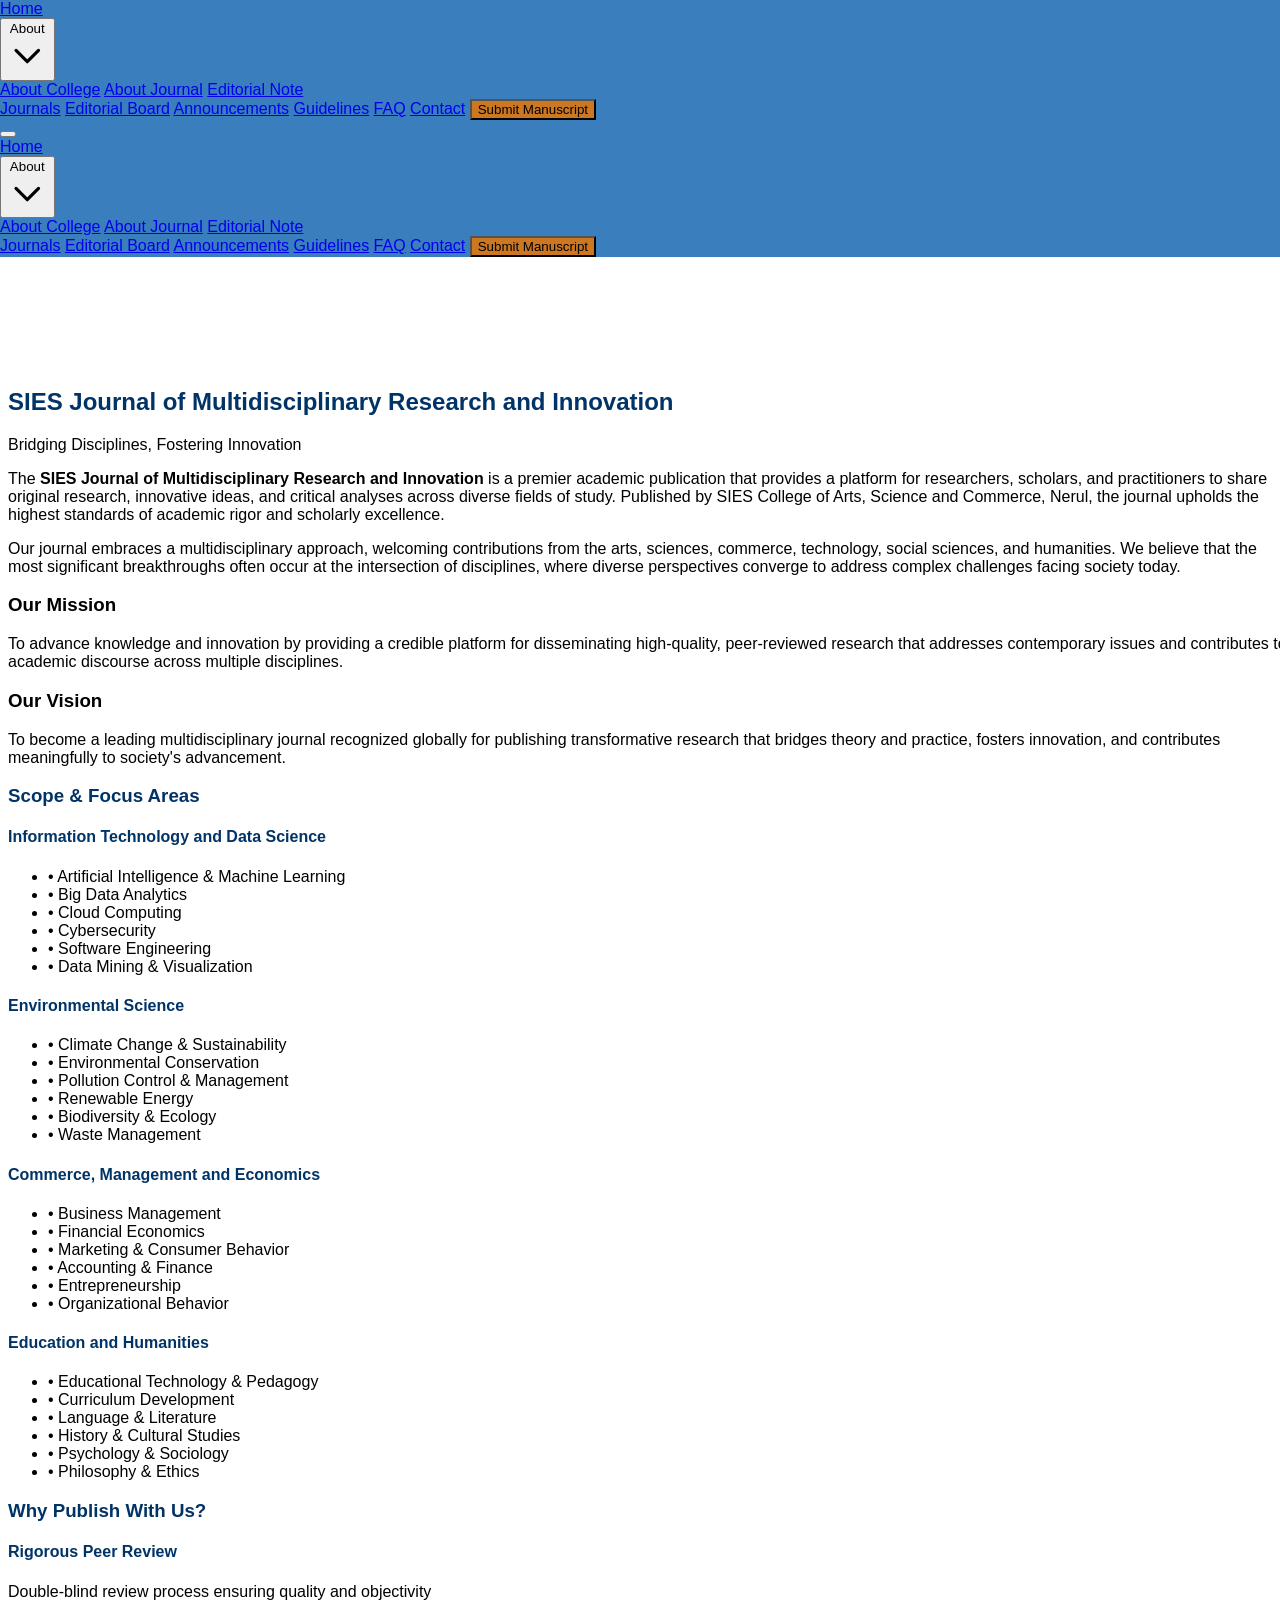
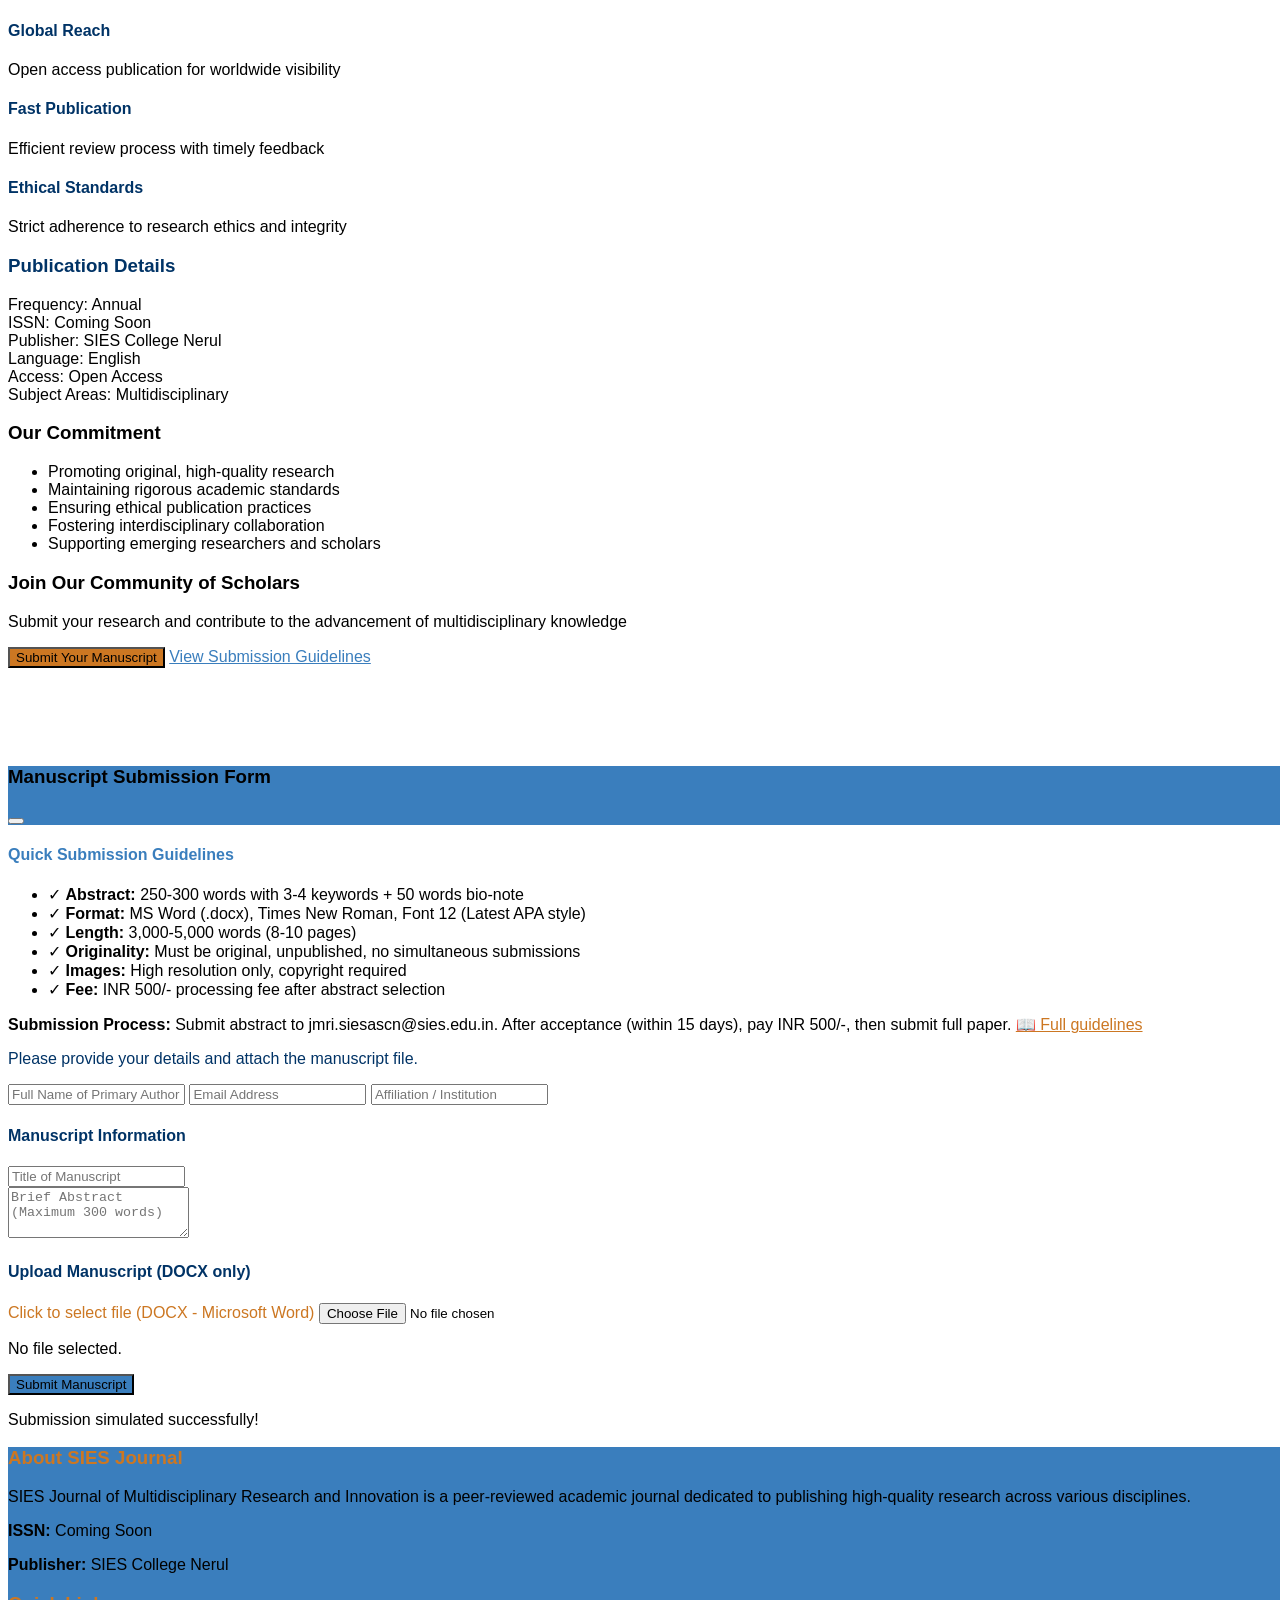
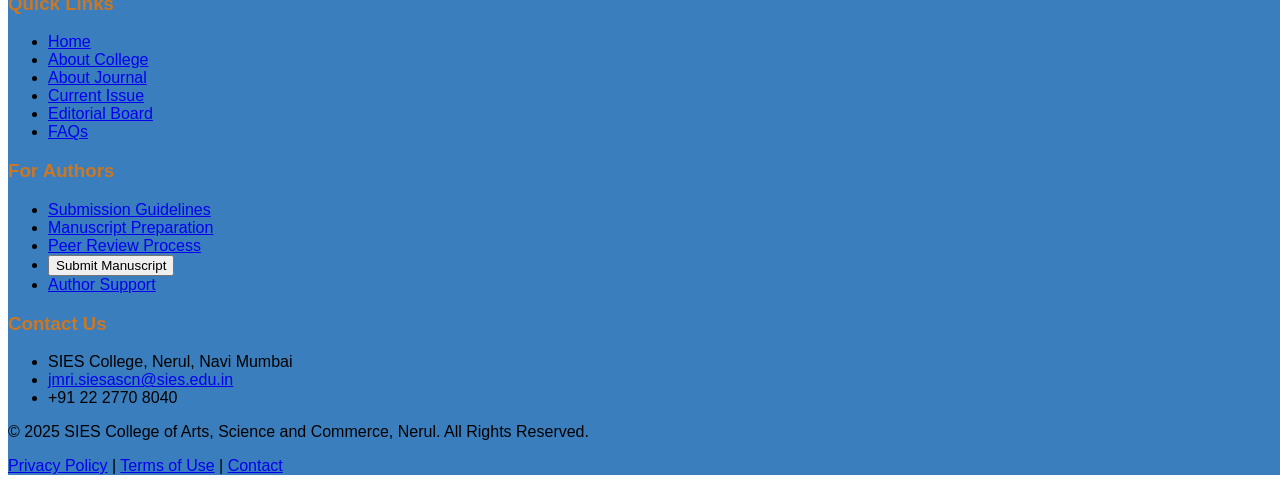
==== about-us/about-journal.html @ 361b7d3e "Refactor code structure for improved readability and maintainability" ====
<!DOCTYPE html>
<html lang="en">
<head>
    <meta charset="UTF-8">
    <meta name="viewport" content="width=device-width, initial-scale=1.0">
    <title>About Journal - SIES Journal of Multidisciplinary Research and Innovation</title>
    
    <!-- SEO Meta Tags -->
    <meta name="description" content="Learn about SIES Journal of Multidisciplinary Research and Innovation - scope, mission, vision, peer review process, and publication standards. Multidisciplinary platform for research excellence.">
    <meta name="keywords" content="about SIES journal, journal scope, multidisciplinary journal, research focus areas, peer review journal, academic standards, journal mission, journal vision, SIES research, publication ethics, scholarly journal, double-blind review, research quality, academic rigor, interdisciplinary research, journal policies, publication guidelines, research integrity, academic excellence, journal information">
    <meta name="author" content="SIES College of Arts, Science and Commerce, Nerul">
    <meta name="robots" content="index, follow">
    
    <!-- Open Graph Meta Tags -->
    <meta property="og:title" content="About SIES Journal - Multidisciplinary Research Publication">
    <meta property="og:description" content="Discover the scope, mission, and publication standards of SIES Journal of Multidisciplinary Research and Innovation.">
    <meta property="og:type" content="website">
    <meta property="og:url" content="https://www.siesascn.edu.in/journal/about-us/about-journal.html">
    
    <!-- Canonical URL -->
    <link rel="canonical" href="https://www.siesascn.edu.in/journal/about-us/about-journal.html">
    
    <link rel="icon" href="../assets/favicon.png" type="image/x-icon">
    <script src="https://cdn.tailwindcss.com"></script>
    <script>
        tailwind.config = {
            theme: {
                extend: {
                    colors: {
                        'primary': '#3A7EBD', 
                        'accent': '#CC7722',  
                        'secondary': '#003366', 
                        'off-white': '#F9FAFB', 
                        'accent2': '#D8E5F2'
                    },
                }
            }
        }
    </script>
    <style>
        :root {
            --primary-color: #3A7EBD;
            --accent-color: #CC7722;
            --secondary-color: #003366;
        }
        
        .section-padding { padding-top: 5rem; padding-bottom: 5rem; }
        html { scroll-behavior: smooth; overflow-x: hidden; }
        body { font-family: 'Inter', sans-serif; overflow-x: hidden; width: 100%; position: relative; }
        
        .sticky-header {
            position: fixed !important;
            top: 0 !important;
            left: 0 !important;
            right: 0 !important;
            width: 100% !important;
            z-index: 100 !important;
            backdrop-filter: blur(10px);
            -webkit-backdrop-filter: blur(10px);
        }
        
        .header-bg { background-color: var(--primary-color); }
        .bg-primary { background-color: var(--primary-color); }
        .bg-accent { background-color: var(--accent-color); }
        .bg-secondary { background-color: var(--secondary-color); }
        .hover-accent:hover { background-color: #0284c7; }
        .text-primary { color: var(--primary-color); }
        .text-accent { color: var(--accent-color); }
        .text-secondary { color: var(--secondary-color); }

        /* Dropdown Menu Styles */
        .dropdown { position: relative; }
        .dropdown-menu {
            display: none;
            position: absolute;
            top: 100%;
            left: 0;
            background-color: white;
            min-width: 200px;
            box-shadow: 0 10px 25px rgba(0,0,0,0.1);
            border-radius: 0.5rem;
            overflow: hidden;
            margin-top: 0.5rem;
            z-index: 1000;
        }
        .dropdown:hover .dropdown-menu {
            display: block;
        }
        .dropdown-menu a {
            display: block;
            padding: 0.75rem 1.25rem;
            color: var(--secondary-color);
            text-decoration: none;
            transition: all 0.3s;
        }
        .dropdown-menu a:hover {
            background-color: var(--primary-color);
            color: white;
        }

        @media (max-width: 768px) {
            .section-padding { 
                padding-top: 3rem; 
                padding-bottom: 3rem; 
                padding-left: 1rem;
                padding-right: 1rem;
            }
        }

        .custom-scrollbar::-webkit-scrollbar {
            width: 8px;
            background-color: #f1f1f1;
        }
        .custom-scrollbar::-webkit-scrollbar-thumb {
            background-color: #0ea5e9; 
            border-radius: 10px;
        }
        .custom-scrollbar::-webkit-scrollbar-thumb:hover {
            background-color: #0284c7;
        }

        .modal {
            transition: all 0.3s ease;
        }
    </style>
</head>
<body class="bg-gray-50 text-gray-800">

    <!-- Header & Navigation -->
    <header class="header-bg sticky-header shadow-lg">
        <div class="max-w-7xl mx-auto px-4 sm:px-6 lg:px-8">
            <div class="flex justify-between items-center py-4">
                
                <!-- LOGO SECTION -->
                <a href="../index.html" class="flex items-center text-white transition duration-300">
                    <img 
                        src="https://siesascn.edu.in/images/sies_ascn_logo.jpg" 
                        alt="SIES College Logo" 
                        class="h-10 sm:h-12 w-auto" 
                        onerror="this.onerror=null; this.style.display='none'; document.getElementById('logo-text-fallback').style.display='inline';"
                    >
                    <span id="logo-text-fallback" class="ml-3 text-2xl font-extrabold tracking-wider"></span>
                </a>
                
                <!-- Desktop Navigation -->
                <nav class="hidden md:flex space-x-6 items-center">
                    <a href="../index.html" class="text-white hover:text-accent transition duration-300">Home</a>
                    
                    <!-- About Dropdown -->
                    <div class="relative group">
                        <button class="text-yellow-400 font-semibold transition duration-300 flex items-center">
                            About
                            <svg class="w-4 h-4 ml-1 transition-transform group-hover:rotate-180" fill="none" stroke="currentColor" viewBox="0 0 24 24">
                                <path stroke-linecap="round" stroke-linejoin="round" stroke-width="2" d="M19 9l-7 7-7-7"></path>
                            </svg>
                        </button>
                        <div class="absolute left-0 mt-2 w-48 bg-white rounded-md shadow-lg opacity-0 invisible group-hover:opacity-100 group-hover:visible transition-all duration-300 z-50">
                            <a href="about.html" class="block px-4 py-2 text-gray-700 hover:bg-primary hover:text-white transition duration-200 rounded-t-md">About College</a>
                            <a href="about-journal.html" class="block px-4 py-2 text-gray-700 hover:bg-primary hover:text-white transition duration-200">About Journal</a>
                            <a href="editorial-note.html" class="block px-4 py-2 text-gray-700 hover:bg-primary hover:text-white transition duration-200 rounded-b-md">Editorial Note</a>
                        </div>
                    </div>
                    
                    <a href="../journals/journals.html" class="text-white hover:text-accent transition duration-300">Journals</a>
                    <a href="../editorial-board/editorial.html" class="text-white hover:text-accent transition duration-300">Editorial Board</a> 
                    <a href="../announcements/announcements.html" class="text-white hover:text-accent transition duration-300">Announcements</a>
                    <a href="../guidelines/guidelines.html" class="text-white hover:text-accent transition duration-300">Guidelines</a>
                    <a href="../faq/faq.html" class="text-white hover:text-accent transition duration-300">FAQ</a>
                    <a href="../contact/contact.html" class="text-white hover:text-accent transition duration-300">Contact</a>

                    <button onclick="openModal('manuscriptFormModal')" class="bg-accent text-white px-5 py-2 rounded-full font-semibold shadow-md transition duration-300">
                        Submit Manuscript
                    </button>
                </nav>

                <!-- Mobile Menu Button -->
                <button id="menu-button" class="md:hidden text-white focus:outline-none" aria-label="Toggle Menu">
                    <i data-lucide="menu" class="w-7 h-7"></i>
                </button>
            </div>
        </div>
        
        <!-- Mobile Menu -->
        <div id="mobile-menu" class="hidden md:hidden absolute w-full header-bg shadow-xl">
            <nav class="px-2 pt-2 pb-3 space-y-1 sm:px-3 flex flex-col items-center">
                <a href="../index.html" class="text-white w-full text-center py-2 rounded-md transition duration-300">Home</a>
                
                <!-- About Dropdown Mobile -->
                <div class="w-full">
                    <button onclick="toggleMobileDropdown('about-dropdown')" class="text-yellow-400 font-semibold w-full text-center py-2 rounded-md transition duration-300 flex items-center justify-center">
                        About
                        <svg id="about-dropdown-icon" class="w-4 h-4 ml-1 transition-transform" fill="none" stroke="currentColor" viewBox="0 0 24 24">
                            <path stroke-linecap="round" stroke-linejoin="round" stroke-width="2" d="M19 9l-7 7-7-7"></path>
                        </svg>
                    </button>
                    <div id="about-dropdown" class="hidden w-full bg-white bg-opacity-10 rounded-md mt-1">
                        <a href="about.html" class="block text-white text-center py-2 px-4 hover:bg-white hover:bg-opacity-20 transition duration-200">About College</a>
                        <a href="about-journal.html" class="block text-white text-center py-2 px-4 hover:bg-white hover:bg-opacity-20 transition duration-200">About Journal</a>
                        <a href="editorial-note.html" class="block text-white text-center py-2 px-4 hover:bg-white hover:bg-opacity-20 transition duration-200">Editorial Note</a>
                    </div>
                </div>
                
                <a href="../journals/journals.html" class="text-white w-full text-center py-2 rounded-md transition duration-300">Journals</a>
                <a href="../editorial-board/editorial.html" class="text-white w-full text-center py-2 rounded-md transition duration-300">Editorial Board</a> 
                <a href="../announcements/announcements.html" class="text-white w-full text-center py-2 rounded-md transition duration-300">Announcements</a>
                <a href="../guidelines/guidelines.html" class="text-white w-full text-center py-2 rounded-md transition duration-300">Guidelines</a>
                <a href="../faq/faq.html" class="text-white w-full text-center py-2 rounded-md transition duration-300">FAQ</a>
                <a href="../contact/contact.html" class="text-white w-full text-center py-2 rounded-md transition duration-300">Contact</a>
            
                <button onclick="openModal('manuscriptFormModal')" class="bg-accent text-white px-5 py-2 mt-2 w-11/12 rounded-full font-semibold shadow-md transition duration-300">
                    Submit Manuscript
                </button>
            </nav>
        </div>
    </header>

    <main>
        <!-- Hero Section -->
        <section class="relative bg-gradient-to-r from-primary to-secondary text-white section-padding pt-32 overflow-hidden">
            <div class="absolute inset-0 w-full h-full z-0">
                <img src="https://images.unsplash.com/photo-1456513080510-7bf3a84b82f8?auto=format&fit=crop&w=1200&q=80" alt="Journal Background" class="w-full h-full object-cover opacity-20" />
            </div>
            <div class="relative max-w-7xl mx-auto px-4 sm:px-6 lg:px-8 text-center z-10">
                <h1 class="text-4xl md:text-6xl font-extrabold mb-6">
                    About the <span class="text-accent">Journal</span>
                </h1>
                <p class="text-xl text-blue-200 max-w-3xl mx-auto">
                    A peer-reviewed, multidisciplinary platform committed to advancing knowledge and innovation
                </p>
            </div>
        </section>

        <!-- Journal Overview -->
        <section class="section-padding bg-white">
            <div class="max-w-7xl mx-auto px-4 sm:px-6 lg:px-8">
                
                <!-- Introduction -->
                <div class="mb-16">
                    <div class="text-center mb-8">
                        <h2 class="text-4xl font-bold mb-4 text-secondary">SIES Journal of Multidisciplinary Research and Innovation</h2>
                        <p class="text-xl text-gray-600">Bridging Disciplines, Fostering Innovation</p>
                    </div>

                    <div class="prose prose-lg max-w-none text-gray-700">
                        <p class="text-lg leading-relaxed mb-6">
                            The <strong>SIES Journal of Multidisciplinary Research and Innovation</strong> is a premier academic publication that provides a platform for researchers, scholars, and practitioners to share original research, innovative ideas, and critical analyses across diverse fields of study. Published by SIES College of Arts, Science and Commerce, Nerul, the journal upholds the highest standards of academic rigor and scholarly excellence.
                        </p>
                        <p class="text-lg leading-relaxed mb-6">
                            Our journal embraces a multidisciplinary approach, welcoming contributions from the arts, sciences, commerce, technology, social sciences, and humanities. We believe that the most significant breakthroughs often occur at the intersection of disciplines, where diverse perspectives converge to address complex challenges facing society today.
                        </p>
                    </div>
                </div>

                <!-- Mission & Vision -->
                <div class="grid md:grid-cols-2 gap-8 mb-16">
                    <div class="bg-gradient-to-br from-primary to-blue-600 text-white p-8 rounded-xl shadow-lg">
                        <div class="flex items-center mb-4">
                            <i data-lucide="target" class="w-10 h-10 mr-4 text-accent"></i>
                            <h3 class="text-2xl font-bold">Our Mission</h3>
                        </div>
                        <p class="text-gray-100 leading-relaxed">
                            To advance knowledge and innovation by providing a credible platform for disseminating high-quality, peer-reviewed research that addresses contemporary issues and contributes to academic discourse across multiple disciplines.
                        </p>
                    </div>

                    <div class="bg-gradient-to-br from-secondary to-blue-900 text-white p-8 rounded-xl shadow-lg">
                        <div class="flex items-center mb-4">
                            <i data-lucide="eye" class="w-10 h-10 mr-4 text-accent"></i>
                            <h3 class="text-2xl font-bold">Our Vision</h3>
                        </div>
                        <p class="text-gray-100 leading-relaxed">
                            To become a leading multidisciplinary journal recognized globally for publishing transformative research that bridges theory and practice, fosters innovation, and contributes meaningfully to society's advancement.
                        </p>
                    </div>
                </div>

                <!-- Scope & Focus Areas -->
                <div class="mb-16">
                    <h3 class="text-3xl font-bold text-center mb-8 text-secondary">Scope & Focus Areas</h3>
                    <div class="grid md:grid-cols-2 lg:grid-cols-4 gap-6">
                        <div class="bg-white border-2 border-gray-200 p-6 rounded-xl shadow-md hover:shadow-xl transition duration-300">
                            <i data-lucide="cpu" class="w-12 h-12 text-primary mb-4"></i>
                            <h4 class="text-xl font-bold text-secondary mb-3">Information Technology and Data Science</h4>
                            <ul class="text-gray-700 space-y-2 text-sm">
                                <li>• Artificial Intelligence & Machine Learning</li>
                                <li>• Big Data Analytics</li>
                                <li>• Cloud Computing</li>
                                <li>• Cybersecurity</li>
                                <li>• Software Engineering</li>
                                <li>• Data Mining & Visualization</li>
                            </ul>
                        </div>

                        <div class="bg-white border-2 border-gray-200 p-6 rounded-xl shadow-md hover:shadow-xl transition duration-300">
                            <i data-lucide="leaf" class="w-12 h-12 text-primary mb-4"></i>
                            <h4 class="text-xl font-bold text-secondary mb-3">Environmental Science</h4>
                            <ul class="text-gray-700 space-y-2 text-sm">
                                <li>• Climate Change & Sustainability</li>
                                <li>• Environmental Conservation</li>
                                <li>• Pollution Control & Management</li>
                                <li>• Renewable Energy</li>
                                <li>• Biodiversity & Ecology</li>
                                <li>• Waste Management</li>
                            </ul>
                        </div>

                        <div class="bg-white border-2 border-gray-200 p-6 rounded-xl shadow-md hover:shadow-xl transition duration-300">
                            <i data-lucide="trending-up" class="w-12 h-12 text-primary mb-4"></i>
                            <h4 class="text-xl font-bold text-secondary mb-3">Commerce, Management and Economics</h4>
                            <ul class="text-gray-700 space-y-2 text-sm">
                                <li>• Business Management</li>
                                <li>• Financial Economics</li>
                                <li>• Marketing & Consumer Behavior</li>
                                <li>• Accounting & Finance</li>
                                <li>• Entrepreneurship</li>
                                <li>• Organizational Behavior</li>
                            </ul>
                        </div>

                        <div class="bg-white border-2 border-gray-200 p-6 rounded-xl shadow-md hover:shadow-xl transition duration-300">
                            <i data-lucide="book-open" class="w-12 h-12 text-primary mb-4"></i>
                            <h4 class="text-xl font-bold text-secondary mb-3">Education and Humanities</h4>
                            <ul class="text-gray-700 space-y-2 text-sm">
                                <li>• Educational Technology & Pedagogy</li>
                                <li>• Curriculum Development</li>
                                <li>• Language & Literature</li>
                                <li>• History & Cultural Studies</li>
                                <li>• Psychology & Sociology</li>
                                <li>• Philosophy & Ethics</li>
                            </ul>
                        </div>
                    </div>
                </div>

                <!-- Key Features -->
                <div class="bg-gray-50 p-8 rounded-xl shadow-lg mb-16">
                    <h3 class="text-3xl font-bold text-center mb-8 text-secondary">Why Publish With Us?</h3>
                    <div class="grid md:grid-cols-2 lg:grid-cols-4 gap-6">
                        <div class="text-center">
                            <i data-lucide="award" class="w-12 h-12 text-accent mx-auto mb-3"></i>
                            <h4 class="font-bold text-secondary mb-2">Rigorous Peer Review</h4>
                            <p class="text-gray-600 text-sm">Double-blind review process ensuring quality and objectivity</p>
                        </div>

                        <div class="text-center">
                            <i data-lucide="globe" class="w-12 h-12 text-accent mx-auto mb-3"></i>
                            <h4 class="font-bold text-secondary mb-2">Global Reach</h4>
                            <p class="text-gray-600 text-sm">Open access publication for worldwide visibility</p>
                        </div>

                        <div class="text-center">
                            <i data-lucide="clock" class="w-12 h-12 text-accent mx-auto mb-3"></i>
                            <h4 class="font-bold text-secondary mb-2">Fast Publication</h4>
                            <p class="text-gray-600 text-sm">Efficient review process with timely feedback</p>
                        </div>

                        <div class="text-center">
                            <i data-lucide="shield-check" class="w-12 h-12 text-accent mx-auto mb-3"></i>
                            <h4 class="font-bold text-secondary mb-2">Ethical Standards</h4>
                            <p class="text-gray-600 text-sm">Strict adherence to research ethics and integrity</p>
                        </div>
                    </div>
                </div>

                <!-- Publication Details -->
                <div class="grid md:grid-cols-2 gap-8 mb-16">
                    <div class="bg-white border-2 border-gray-200 p-8 rounded-xl shadow-lg">
                        <h3 class="text-2xl font-bold text-secondary mb-6 flex items-center">
                            <i data-lucide="info" class="w-6 h-6 mr-3 text-accent"></i>
                            Publication Details
                        </h3>
                        <div class="space-y-3 text-gray-700">
                            <div class="flex justify-between border-b pb-2">
                                <span class="font-semibold">Frequency:</span>
                                <span>Annual</span>
                            </div>
                            <div class="flex justify-between border-b pb-2">
                                <span class="font-semibold">ISSN:</span>
                                <span>Coming Soon</span>
                            </div>
                            <div class="flex justify-between border-b pb-2">
                                <span class="font-semibold">Publisher:</span>
                                <span>SIES College Nerul</span>
                            </div>
                            <div class="flex justify-between border-b pb-2">
                                <span class="font-semibold">Language:</span>
                                <span>English</span>
                            </div>
                            <div class="flex justify-between border-b pb-2">
                                <span class="font-semibold">Access:</span>
                                <span>Open Access</span>
                            </div>
                            <div class="flex justify-between">
                                <span class="font-semibold">Subject Areas:</span>
                                <span>Multidisciplinary</span>
                            </div>
                        </div>
                    </div>

                    <div class="bg-gradient-to-br from-accent to-orange-600 text-white p-8 rounded-xl shadow-lg">
                        <h3 class="text-2xl font-bold mb-6 flex items-center">
                            <i data-lucide="heart-handshake" class="w-6 h-6 mr-3"></i>
                            Our Commitment
                        </h3>
                        <ul class="space-y-3">
                            <li class="flex items-start">
                                <i data-lucide="check" class="w-5 h-5 mr-2 flex-shrink-0 mt-0.5"></i>
                                <span>Promoting original, high-quality research</span>
                            </li>
                            <li class="flex items-start">
                                <i data-lucide="check" class="w-5 h-5 mr-2 flex-shrink-0 mt-0.5"></i>
                                <span>Maintaining rigorous academic standards</span>
                            </li>
                            <li class="flex items-start">
                                <i data-lucide="check" class="w-5 h-5 mr-2 flex-shrink-0 mt-0.5"></i>
                                <span>Ensuring ethical publication practices</span>
                            </li>
                            <li class="flex items-start">
                                <i data-lucide="check" class="w-5 h-5 mr-2 flex-shrink-0 mt-0.5"></i>
                                <span>Fostering interdisciplinary collaboration</span>
                            </li>
                            <li class="flex items-start">
                                <i data-lucide="check" class="w-5 h-5 mr-2 flex-shrink-0 mt-0.5"></i>
                                <span>Supporting emerging researchers and scholars</span>
                            </li>
                        </ul>
                    </div>
                </div>

                <!-- Call to Action -->
                <div class="text-center bg-gradient-to-r from-primary to-secondary text-white p-12 rounded-2xl shadow-2xl">
                    <h3 class="text-3xl font-bold mb-4">Join Our Community of Scholars</h3>
                    <p class="text-xl text-blue-100 mb-8 max-w-2xl mx-auto">
                        Submit your research and contribute to the advancement of multidisciplinary knowledge
                    </p>
                    <div class="flex flex-wrap justify-center gap-4">
                        <button onclick="openModal('manuscriptFormModal')" class="bg-accent text-white px-8 py-3 rounded-full font-bold shadow-lg hover:bg-orange-600 transition duration-300 transform hover:scale-105">
                            <i data-lucide="file-up" class="inline-block w-5 h-5 mr-2"></i>
                            Submit Your Manuscript
                        </button>
                        <a href="../guidelines/guidelines.html" class="bg-white text-primary px-8 py-3 rounded-full font-bold shadow-lg hover:bg-gray-100 transition duration-300 transform hover:scale-105">
                            <i data-lucide="book-open" class="inline-block w-5 h-5 mr-2"></i>
                            View Submission Guidelines
                        </a>
                    </div>
                </div>

            </div>
        </section>
    </main>

    <!-- Manuscript Upload Form Modal -->
    <div id="manuscriptFormModal" class="modal fixed inset-0 bg-black bg-opacity-75 flex items-center justify-center p-4 z-[1001] opacity-0 invisible">
        <div class="bg-white rounded-xl shadow-2xl w-full max-w-2xl max-h-[90vh] overflow-y-auto custom-scrollbar transform scale-95 transition-all duration-300">
             <!-- Modal Header -->
            <div class="p-6 bg-primary text-white flex justify-between items-center rounded-t-xl">
                <h3 class="text-2xl font-bold flex items-center">
                    <i data-lucide="file-up" class="w-6 h-6 mr-3"></i> Manuscript Submission Form
                </h3>
                <button onclick="closeModal('manuscriptFormModal')" class="text-white hover:text-accent transition" aria-label="Close Modal">
                    <i data-lucide="x" class="w-7 h-7"></i>
                </button>
            </div>
            
            <!-- Modal Content (Form) -->
            <form id="manuscript-upload-form" action="../submit_manuscript.php" method="POST" enctype="multipart/form-data" class="p-8 space-y-6 text-gray-700">
                
                <!-- Submission Guidelines Summary -->
                <div class="bg-blue-50 border-l-4 border-primary p-4 rounded-r-lg">
                    <div class="flex items-start">
                        <i data-lucide="info" class="w-5 h-5 text-primary mt-0.5 mr-3 flex-shrink-0"></i>
                        <div>
                            <h4 class="font-bold text-primary mb-2">Quick Submission Guidelines</h4>
                            <ul class="text-sm text-gray-700 space-y-1">
                                <li>✓ <strong>Abstract:</strong> 250-300 words with 3-4 keywords + 50 words bio-note</li>
                                <li>✓ <strong>Format:</strong> MS Word (.docx), Times New Roman, Font 12 (Latest APA style)</li>
                                <li>✓ <strong>Length:</strong> 3,000-5,000 words (8-10 pages)</li>
                                <li>✓ <strong>Originality:</strong> Must be original, unpublished, no simultaneous submissions</li>
                                <li>✓ <strong>Images:</strong> High resolution only, copyright required</li>
                                <li>✓ <strong>Fee:</strong> INR 500/- processing fee after abstract selection</li>
                            </ul>
                            <p class="text-xs text-gray-600 mt-3">
                                <strong>Submission Process:</strong> Submit abstract to jmri.siesascn@sies.edu.in. After acceptance (within 15 days), pay INR 500/-, then submit full paper. 
                                <a href="../guidelines/guidelines.html" target="_blank" class="text-accent hover:underline font-semibold">📖 Full guidelines</a>
                            </p>
                        </div>
                    </div>
                </div>

                <p class="text-lg font-semibold text-secondary">Please provide your details and attach the manuscript file.</p>

                <!-- Personal Details -->
                <div class="grid sm:grid-cols-2 gap-4">
                    <input type="text" name="author_name" placeholder="Full Name of Primary Author" class="w-full p-3 border border-gray-300 rounded-md focus:ring-accent focus:border-accent" required>
                    <input type="email" name="email" placeholder="Email Address" class="w-full p-3 border border-gray-300 rounded-md focus:ring-accent focus:border-accent" required>
                    <input type="text" name="affiliation" placeholder="Affiliation / Institution" class="w-full p-3 border border-gray-300 rounded-md focus:ring-accent focus:border-accent sm:col-span-2" required>
                </div>
                
                <!-- Manuscript Details -->
                <h4 class="text-xl font-bold text-secondary pt-4 border-t border-gray-200">Manuscript Information</h4>
                <div class="space-y-3">
                    <input type="text" id="title-input" name="manuscript_title" placeholder="Title of Manuscript" class="w-full p-3 border border-gray-300 rounded-md focus:ring-accent focus:border-accent" required>
                    <div id="title-suggestion-output" class="text-sm"></div>
                </div>
                <textarea name="abstract" placeholder="Brief Abstract (Maximum 300 words)" rows="3" class="w-full p-3 border border-gray-300 rounded-md focus:ring-accent focus:border-accent" required></textarea>

                <!-- File Upload -->
                <h4 class="text-xl font-bold text-secondary pt-4 border-t border-gray-200">Upload Manuscript (DOCX only)</h4>
                <div class="border-2 border-dashed border-gray-300 rounded-lg p-6 text-center">
                    <label for="manuscript-file" class="cursor-pointer text-accent hover:text-primary font-semibold">
                           <i data-lucide="upload-cloud" class="w-8 h-8 mx-auto mb-2"></i>
                        Click to select file (DOCX - Microsoft Word)
                    </label>
                    <input type="file" name="manuscript_file" id="manuscript-file" accept=".docx" class="hidden" required>
                    <p id="file-name-display" class="text-sm text-gray-500 mt-2">No file selected.</p>
                </div>

                <button type="submit" id="manuscript-submit-btn" class="w-full bg-primary text-white py-3 rounded-lg font-bold text-lg shadow-lg hover-accent transition duration-300 transform hover:scale-[1.01]">
                    Submit Manuscript
                </button>
                <p id="upload-form-message" class="text-sm text-center text-green-600 hidden mt-3">Submission simulated successfully!</p>
            </form>
        </div>
    </div>

    <!-- Footer -->
    <footer class="header-bg text-white">
        <div class="max-w-7xl mx-auto px-4 sm:px-6 lg:px-8">
            <!-- Main Footer Content -->
            <div class="grid grid-cols-1 md:grid-cols-2 lg:grid-cols-4 gap-8 py-12">
                
                <!-- About Section -->
                <div>
                    <h3 class="text-xl font-bold mb-4 text-accent">About SIES Journal</h3>
                    <p class="text-gray-300 text-sm mb-4">
                        SIES Journal of Multidisciplinary Research and Innovation is a peer-reviewed academic journal dedicated to publishing high-quality research across various disciplines.
                    </p>
                    <div class="text-sm text-gray-300">
                        <p><strong>ISSN:</strong> Coming Soon</p>
                        <p class="mt-1"><strong>Publisher:</strong> SIES College Nerul</p>
                    </div>
                </div>

                <!-- Quick Links -->
                <div>
                    <h3 class="text-xl font-bold mb-4 text-accent">Quick Links</h3>
                    <ul class="space-y-2 text-sm">
                        <li><a href="../index.html" class="text-gray-300 hover:text-accent transition duration-300">Home</a></li>
                        <li><a href="about.html" class="text-gray-300 hover:text-accent transition duration-300">About College</a></li>
                        <li><a href="about-journal.html" class="text-gray-300 hover:text-accent transition duration-300">About Journal</a></li>
                        <li><a href="../journals/journals.html" class="text-gray-300 hover:text-accent transition duration-300">Current Issue</a></li>
                        <li><a href="../editorial-board/editorial.html" class="text-gray-300 hover:text-accent transition duration-300">Editorial Board</a></li>
                        <li><a href="../faq/faq.html" class="text-gray-300 hover:text-accent transition duration-300">FAQs</a></li>
                    </ul>
                </div>

                <!-- For Authors -->
                <div>
                    <h3 class="text-xl font-bold mb-4 text-accent">For Authors</h3>
                    <ul class="space-y-2 text-sm">
                        <li><a href="../guidelines/guidelines.html" class="text-gray-300 hover:text-accent transition duration-300">Submission Guidelines</a></li>
                        <li><a href="../guidelines/guidelines.html#detailed-guidelines" class="text-gray-300 hover:text-accent transition duration-300">Manuscript Preparation</a></li>
                        <li><a href="../guidelines/guidelines.html#detailed-guidelines" class="text-gray-300 hover:text-accent transition duration-300">Peer Review Process</a></li>
                        <li><button onclick="openModal('manuscriptFormModal')" class="text-gray-300 hover:text-accent transition duration-300 text-left">Submit Manuscript</button></li>
                        <li><a href="../contact/contact.html" class="text-gray-300 hover:text-accent transition duration-300">Author Support</a></li>
                    </ul>
                </div>

                <!-- Contact Info -->
                <div>
                    <h3 class="text-xl font-bold mb-4 text-accent">Contact Us</h3>
                    <ul class="space-y-3 text-sm text-gray-300">
                        <li class="flex items-start">
                            <i data-lucide="map-pin" class="w-5 h-5 mr-2 flex-shrink-0 mt-0.5"></i>
                            <span>SIES College, Nerul, Navi Mumbai</span>
                        </li>
                        <li class="flex items-center">
                            <i data-lucide="mail" class="w-5 h-5 mr-2 flex-shrink-0"></i>
                            <a href="mailto:jmri.siesascn@sies.edu.in" class="hover:text-accent transition duration-300">jmri.siesascn@sies.edu.in</a>
                        </li>
                        <li class="flex items-center">
                            <i data-lucide="phone" class="w-5 h-5 mr-2 flex-shrink-0"></i>
                            <span>+91 22 2770 8040</span>
                        </li>
                    </ul>
                </div>
            </div>

            <!-- Bottom Footer Bar -->
            <div class="border-t border-white border-opacity-20 py-6">
                <div class="flex flex-col md:flex-row justify-between items-center space-y-4 md:space-y-0">
                    <div class="text-sm text-gray-300 text-center md:text-left">
                        <p>&copy; 2025 SIES College of Arts, Science and Commerce, Nerul. All Rights Reserved.</p>
                    </div>
                    <div class="flex flex-wrap justify-center md:justify-end gap-4 text-sm">
                        <a href="#" class="text-gray-300 hover:text-accent transition duration-300">Privacy Policy</a>
                        <span class="text-gray-500">|</span>
                        <a href="#" class="text-gray-300 hover:text-accent transition duration-300">Terms of Use</a>
                        <span class="text-gray-500">|</span>
                        <a href="../contact/contact.html" class="text-gray-300 hover:text-accent transition duration-300">Contact</a>
                    </div>
                </div>
            </div>
        </div>
    </footer>

    <script src="https://unpkg.com/lucide@0.400.0/dist/umd/lucide.js"></script>
    <script>
        // Modal Functions
        function openModal(modalId) {
            const modal = document.getElementById(modalId);
            if (modal) {
                modal.classList.remove('invisible', 'opacity-0');
                modal.classList.add('opacity-100', 'visible');
                const modalContent = modal.querySelector('div');
                if (modalContent) modalContent.classList.remove('scale-95');
                document.body.style.overflow = 'hidden';
            }
        }

        function closeModal(modalId) {
            const modal = document.getElementById(modalId);
            if (modal) {
                modal.classList.add('opacity-0');
                modal.classList.remove('opacity-100');
                const modalContent = modal.querySelector('div');
                if (modalContent) modalContent.classList.add('scale-95');
                setTimeout(() => {
                    modal.classList.add('invisible');
                    modal.classList.remove('visible');
                    document.body.style.overflow = '';
                }, 300);
            }
        }

        // Mobile Menu Toggle
        const menuButton = document.getElementById('menu-button');
        const mobileMenu = document.getElementById('mobile-menu');
        if (menuButton && mobileMenu) {
            menuButton.addEventListener('click', () => {
                mobileMenu.classList.toggle('hidden');
            });
        }
        
        // Mobile Dropdown Toggle
        function toggleMobileDropdown(dropdownId) {
            const dropdown = document.getElementById(dropdownId);
            const icon = document.getElementById(dropdownId + '-icon');
            if (dropdown && icon) {
                dropdown.classList.toggle('hidden');
                icon.classList.toggle('rotate-180');
            }
        }
        window.toggleMobileDropdown = toggleMobileDropdown;

        // Form handling
        const uploadForm = document.getElementById('manuscript-upload-form');
        const fileInput = document.getElementById('manuscript-file');
        const fileNameDisplay = document.getElementById('file-name-display');

        if (fileInput) {
            fileInput.addEventListener('change', function() {
                if (this.files && this.files[0]) {
                    fileNameDisplay.textContent = this.files[0].name;
                    fileNameDisplay.classList.add('text-green-600');
                } else {
                    fileNameDisplay.textContent = 'No file selected.';
                    fileNameDisplay.classList.remove('text-green-600');
                }
            });
        }

        if (uploadForm) {
            uploadForm.addEventListener('submit', async function(e) {
                e.preventDefault();
                const submitBtn = document.getElementById('manuscript-submit-btn');
                const messageEl = document.getElementById('upload-form-message');
                
                if (submitBtn) {
                    submitBtn.disabled = true;
                    submitBtn.innerHTML = 'Submitting...';
                }
                
                try {
                    const formData = new FormData(uploadForm);
                    const response = await fetch('../submit_manuscript.php', {
                        method: 'POST',
                        body: formData
                    });
                    
                    const result = await response.json();
                    
                    if (result.success && messageEl) {
                        messageEl.textContent = result.message || 'Manuscript submitted successfully!';
                        messageEl.classList.remove('hidden', 'text-red-500');
                        messageEl.classList.add('text-green-600');
                        uploadForm.reset();
                        if (fileNameDisplay) fileNameDisplay.textContent = 'No file selected.';
                        setTimeout(() => { 
                            messageEl.classList.add('hidden'); 
                            closeModal('manuscriptFormModal');
                        }, 3000);
                    } else if (messageEl) {
                        messageEl.textContent = result.message || 'Submission failed.';
                        messageEl.classList.remove('hidden', 'text-green-600');
                        messageEl.classList.add('text-red-500');
                    }
                } catch (error) {
                    console.error('Error:', error);
                }
                
                if (submitBtn) {
                    submitBtn.disabled = false;
                    submitBtn.innerHTML = 'Submit Manuscript';
                }
            });
        }

        // Close modal on outside click
        window.addEventListener('click', function(event) {
            const modal = document.getElementById('manuscriptFormModal');
            if (modal && event.target === modal) {
                closeModal('manuscriptFormModal');
            }
        });

        // Initialize Lucide icons
        if (typeof lucide !== 'undefined') {
            lucide.createIcons();
        }
    </script>
</body>
</html>
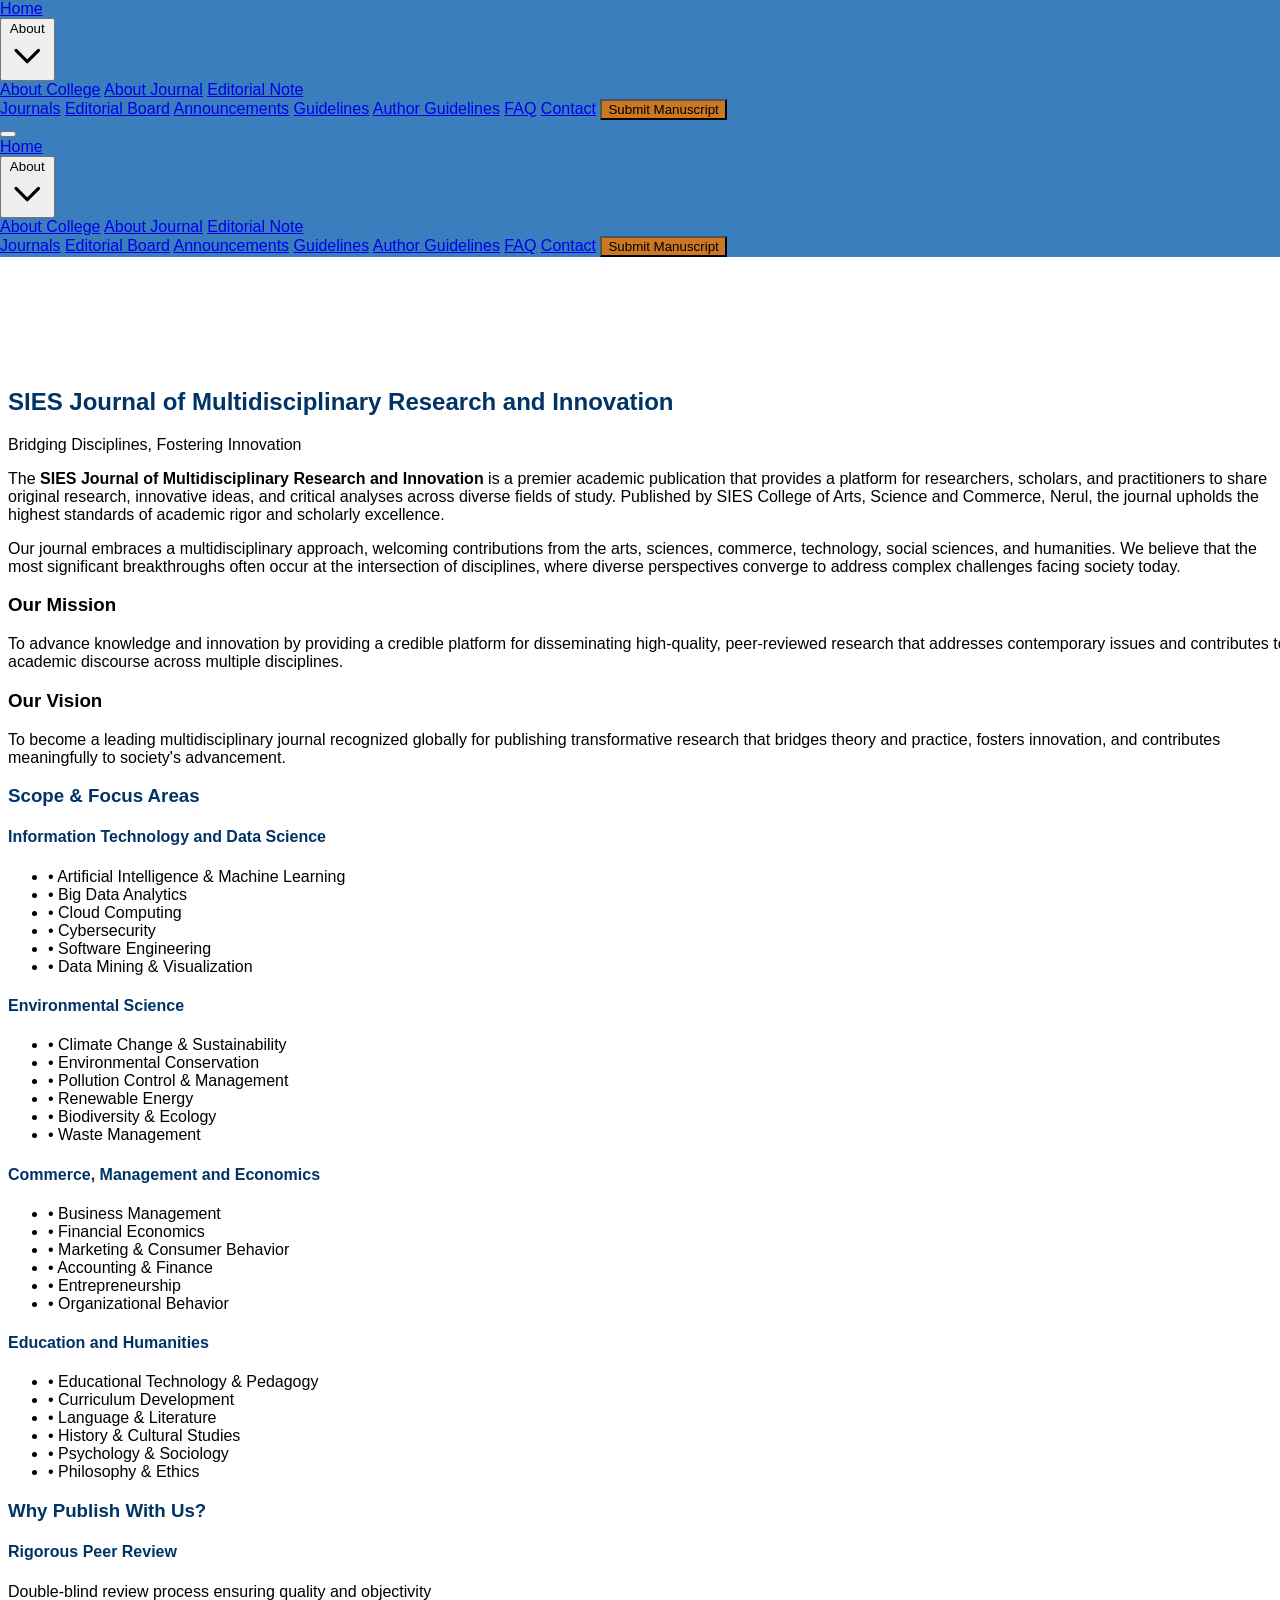
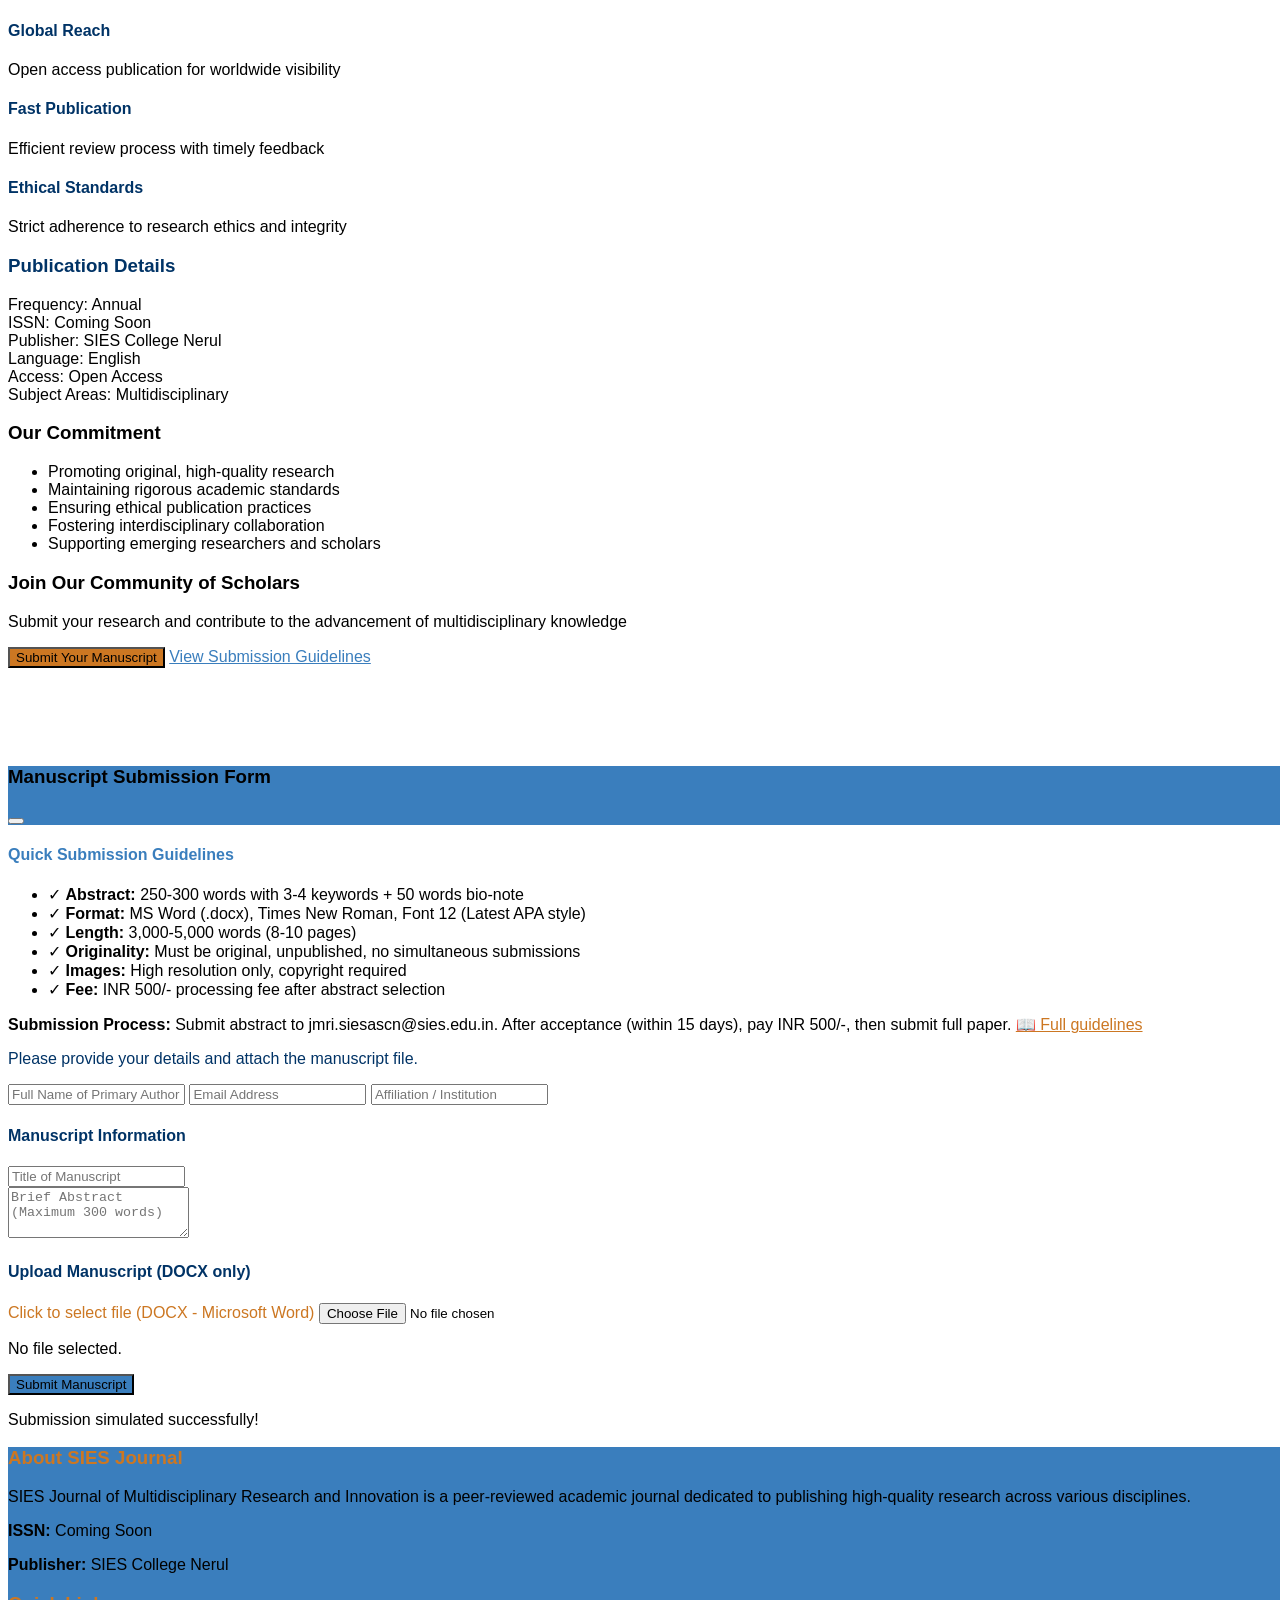
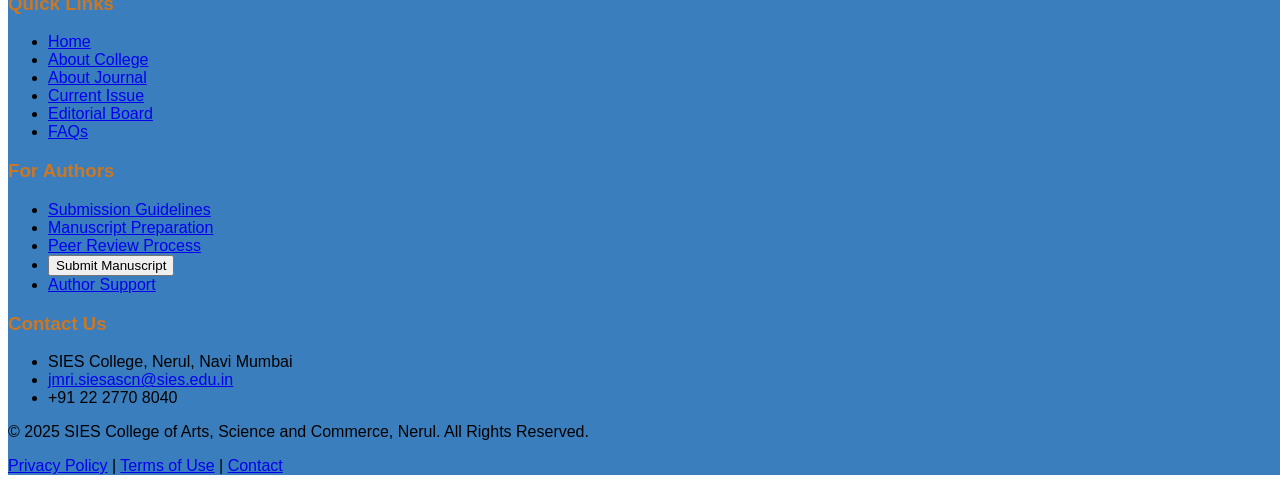
==== commit a3bf41ed: "SIES" ====
--- a/about-us/about-journal.html
+++ b/about-us/about-journal.html
@@ -165,6 +165,8 @@
                     <a href="../editorial-board/editorial.html" class="text-white hover:text-accent transition duration-300">Editorial Board</a> 
                     <a href="../announcements/announcements.html" class="text-white hover:text-accent transition duration-300">Announcements</a>
                     <a href="../guidelines/guidelines.html" class="text-white hover:text-accent transition duration-300">Guidelines</a>
+                    <a href="../guidelines/author-guidelines.html" class="text-white hover:text-accent transition duration-300">Author
+                        Guidelines</a>
                     <a href="../faq/faq.html" class="text-white hover:text-accent transition duration-300">FAQ</a>
                     <a href="../contact/contact.html" class="text-white hover:text-accent transition duration-300">Contact</a>
 
@@ -204,6 +206,8 @@
                 <a href="../editorial-board/editorial.html" class="text-white w-full text-center py-2 rounded-md transition duration-300">Editorial Board</a> 
                 <a href="../announcements/announcements.html" class="text-white w-full text-center py-2 rounded-md transition duration-300">Announcements</a>
                 <a href="../guidelines/guidelines.html" class="text-white w-full text-center py-2 rounded-md transition duration-300">Guidelines</a>
+                <a href="../guidelines/author-guidelines.html"
+                    class="text-white w-full text-center py-2 rounded-md transition duration-300">Author Guidelines</a>
                 <a href="../faq/faq.html" class="text-white w-full text-center py-2 rounded-md transition duration-300">FAQ</a>
                 <a href="../contact/contact.html" class="text-white w-full text-center py-2 rounded-md transition duration-300">Contact</a>
             
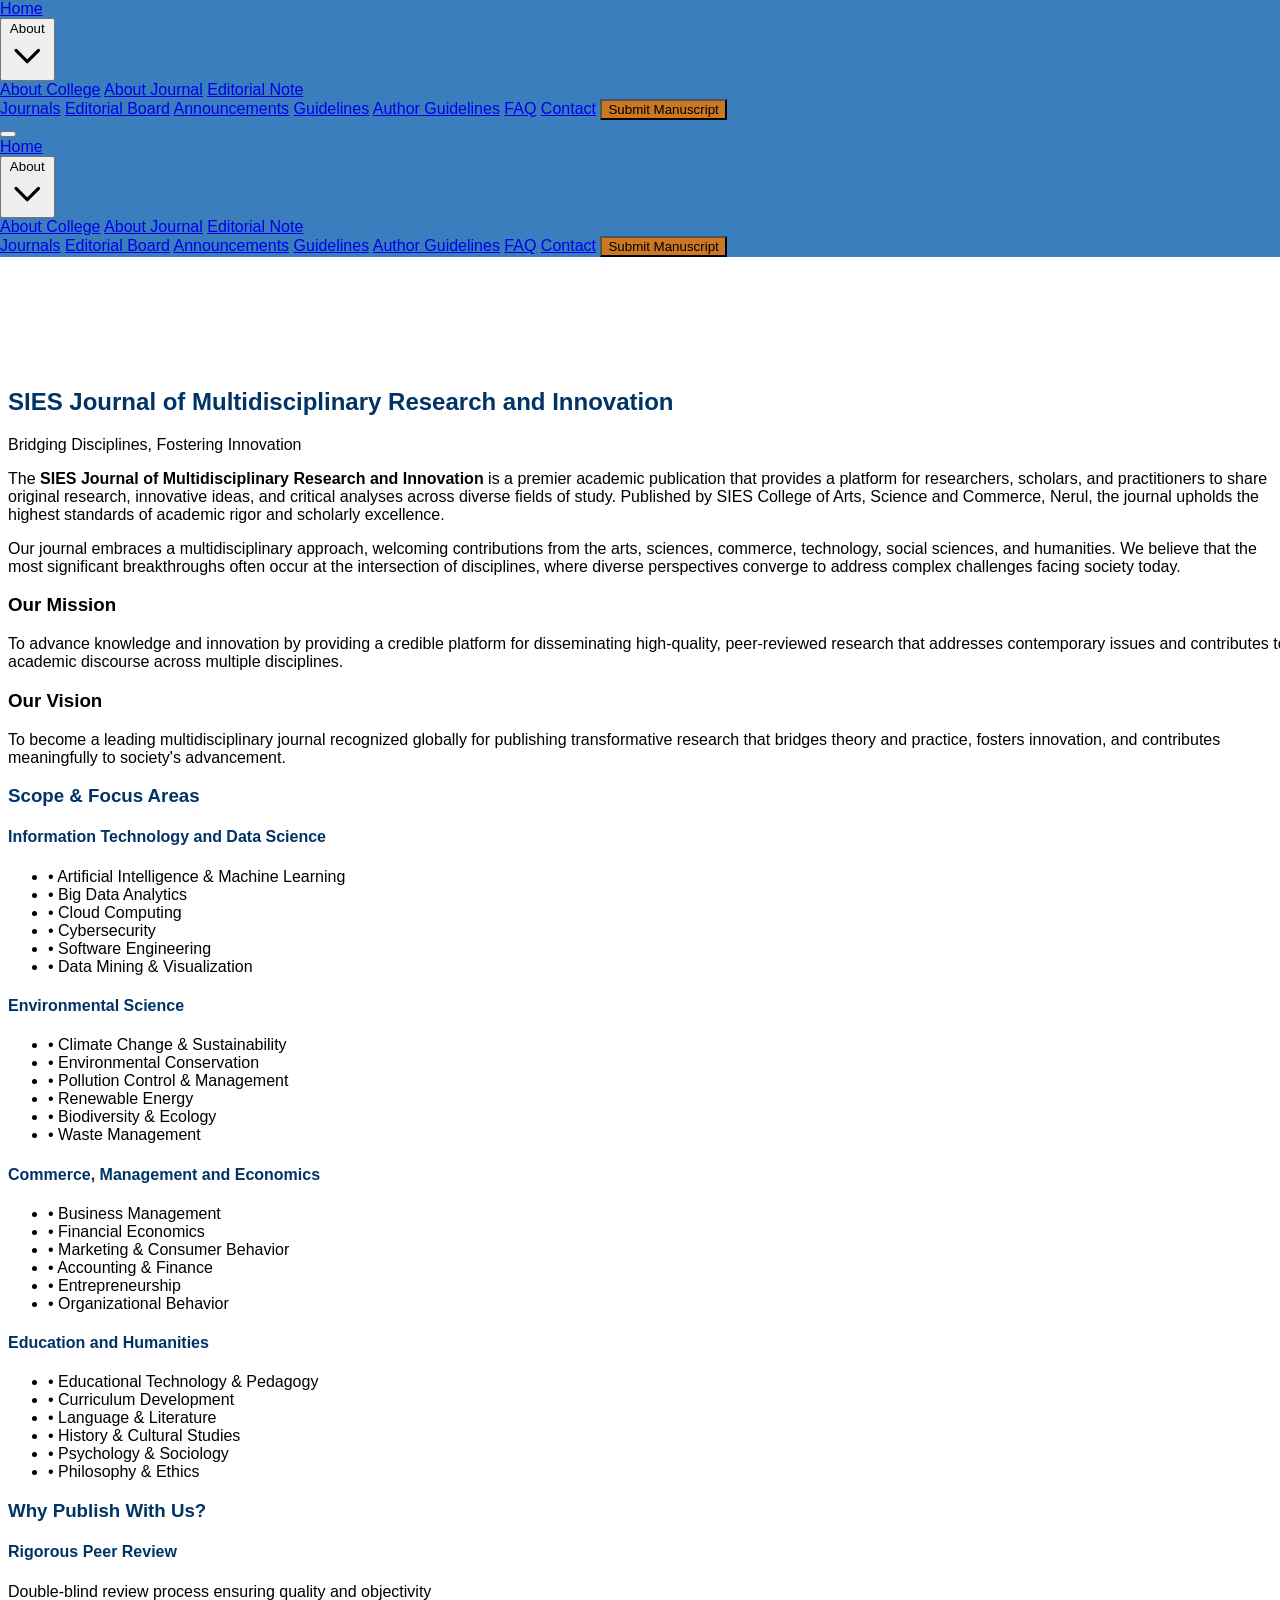
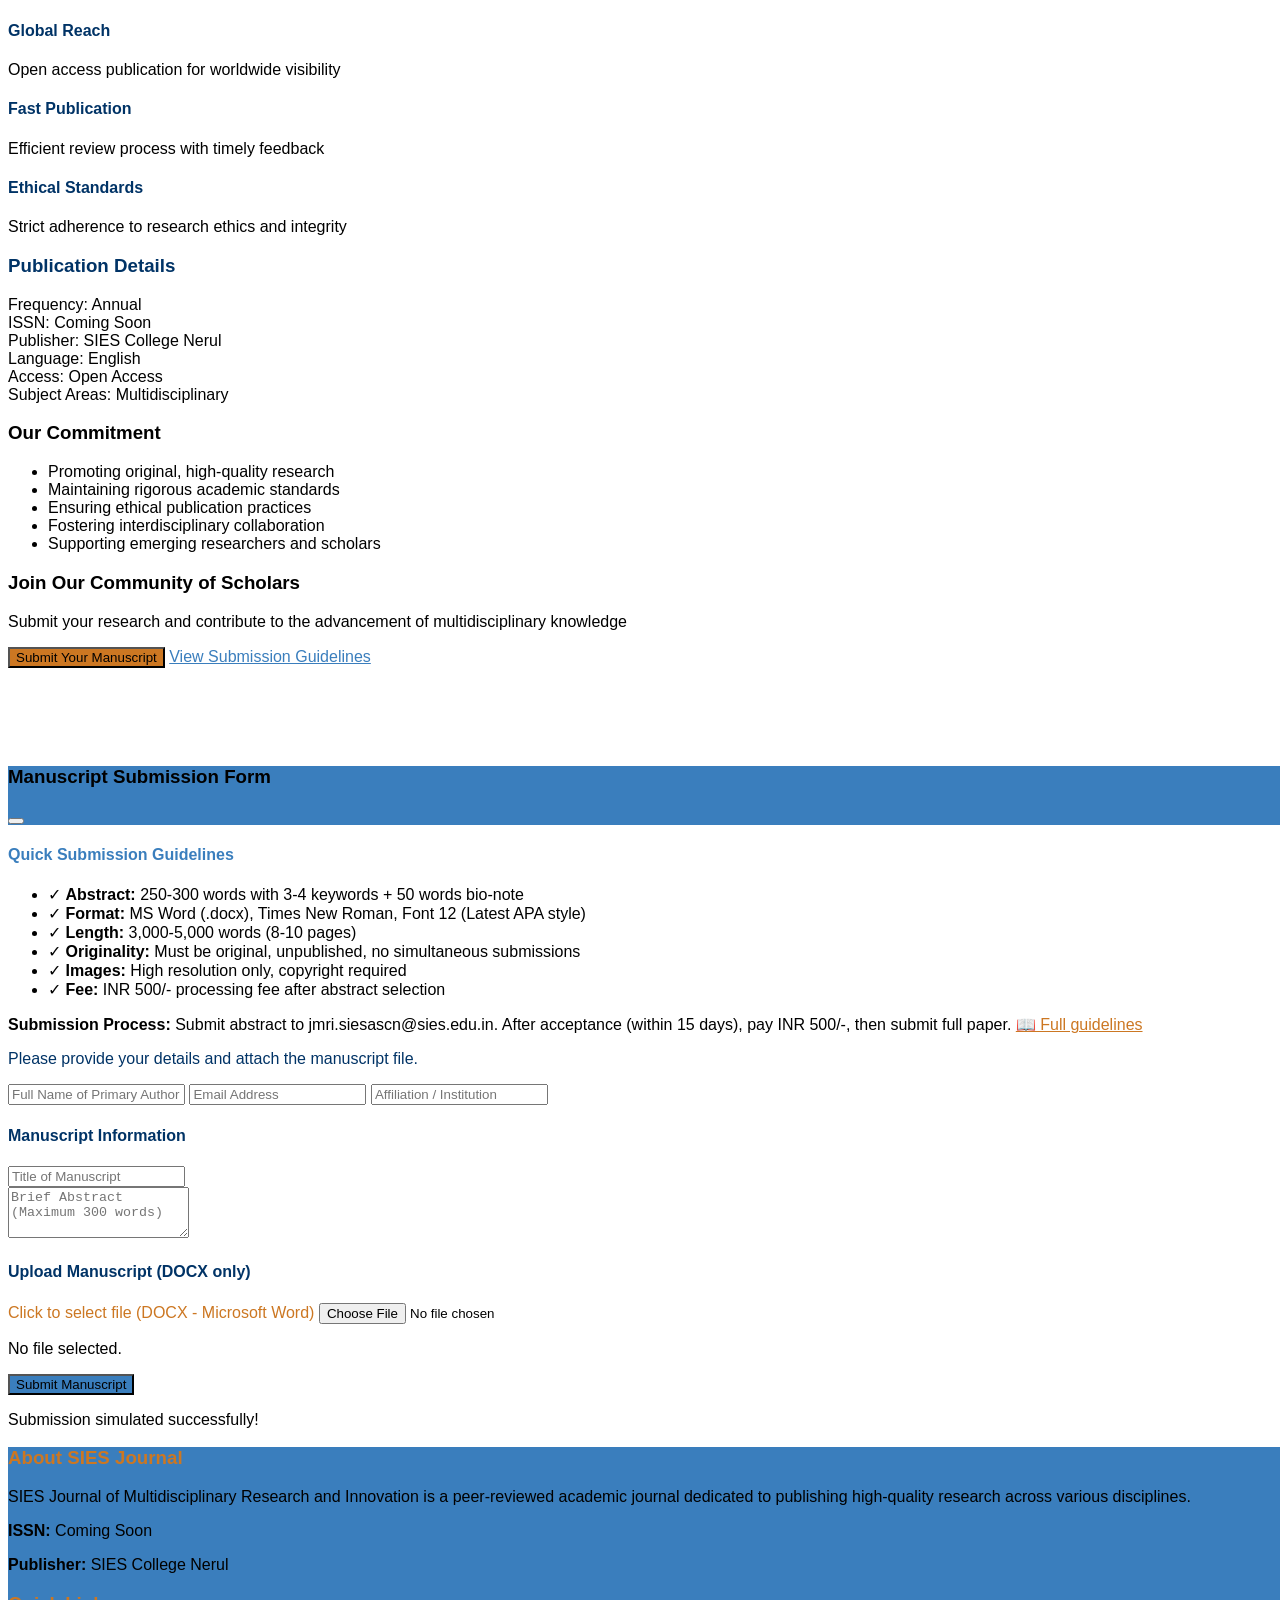
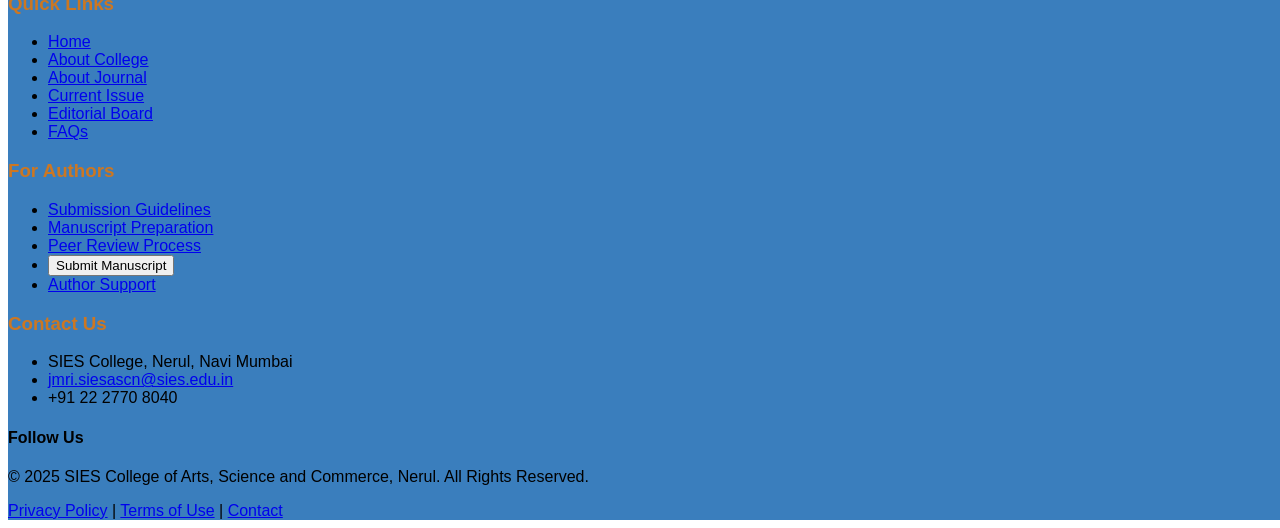
==== commit 5e474d51: "Add social media links to various pages for enhanced connectivity" ====
--- a/about-us/about-journal.html
+++ b/about-us/about-journal.html
@@ -587,6 +587,25 @@
                             <span>+91 22 2770 8040</span>
                         </li>
                     </ul>
+
+                    <!-- Social Media -->
+                    <div class="mt-4">
+                        <h4 class="font-semibold mb-2 text-sm">Follow Us</h4>
+                        <div class="flex space-x-3">
+<!--                             <a href="#" class="bg-white bg-opacity-10 hover:bg-opacity-20 p-2 rounded-full transition duration-300" aria-label="Facebook">
+                                <i data-lucide="facebook" class="w-5 h-5"></i>
+                            </a> -->
+<!--                             <a href="#" class="bg-white bg-opacity-10 hover:bg-opacity-20 p-2 rounded-full transition duration-300" aria-label="Twitter">
+                                <i data-lucide="twitter" class="w-5 h-5"></i>
+                            </a> -->
+                            <a href="https://www.linkedin.com/company/siesascn/posts/?feedView=all" class="bg-white bg-opacity-10 hover:bg-opacity-20 p-2 rounded-full transition duration-300" aria-label="LinkedIn">
+                                <i data-lucide="linkedin" class="w-5 h-5"></i>
+                            </a>
+                            <a href="https://www.instagram.com/siesnerulofficial/" class="bg-white bg-opacity-10 hover:bg-opacity-20 p-2 rounded-full transition duration-300" aria-label="Instagram">
+                                <i data-lucide="instagram" class="w-5 h-5"></i>
+                            </a>
+                        </div>
+                    </div>
                 </div>
             </div>
 
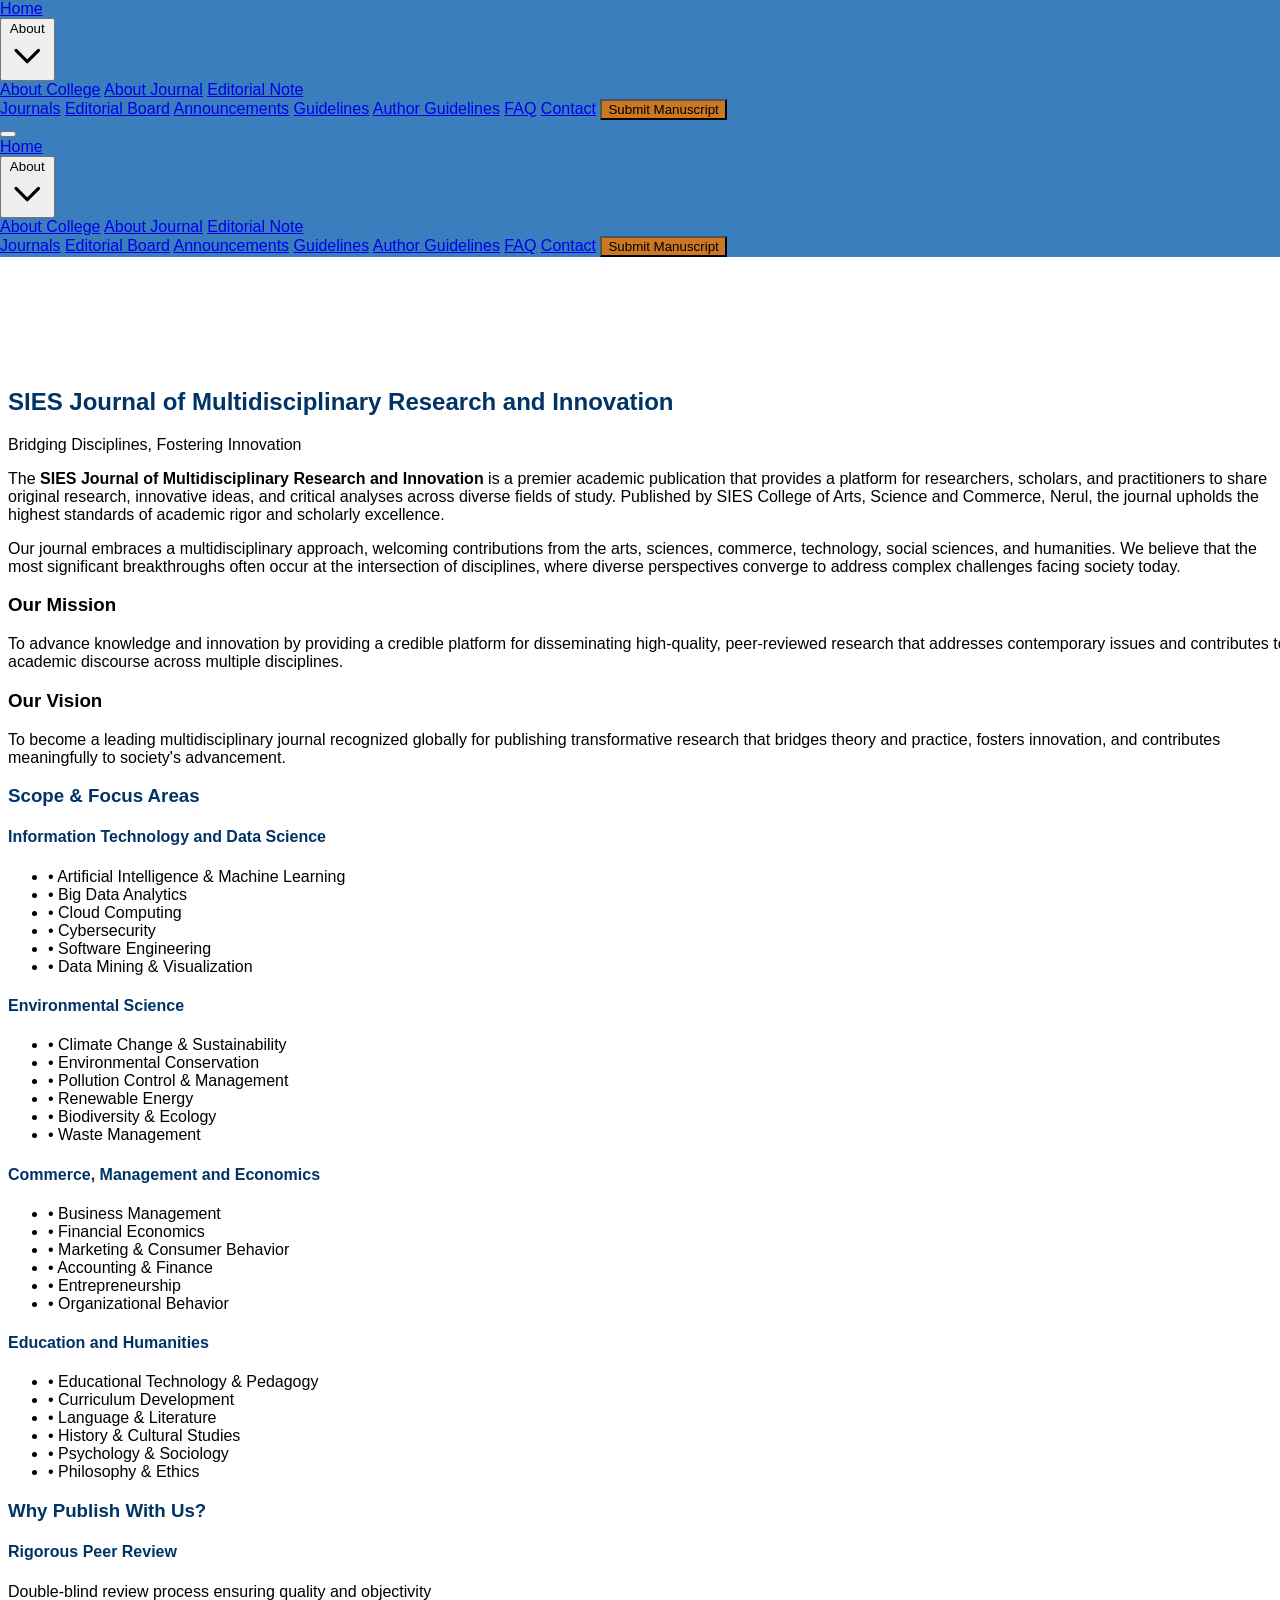
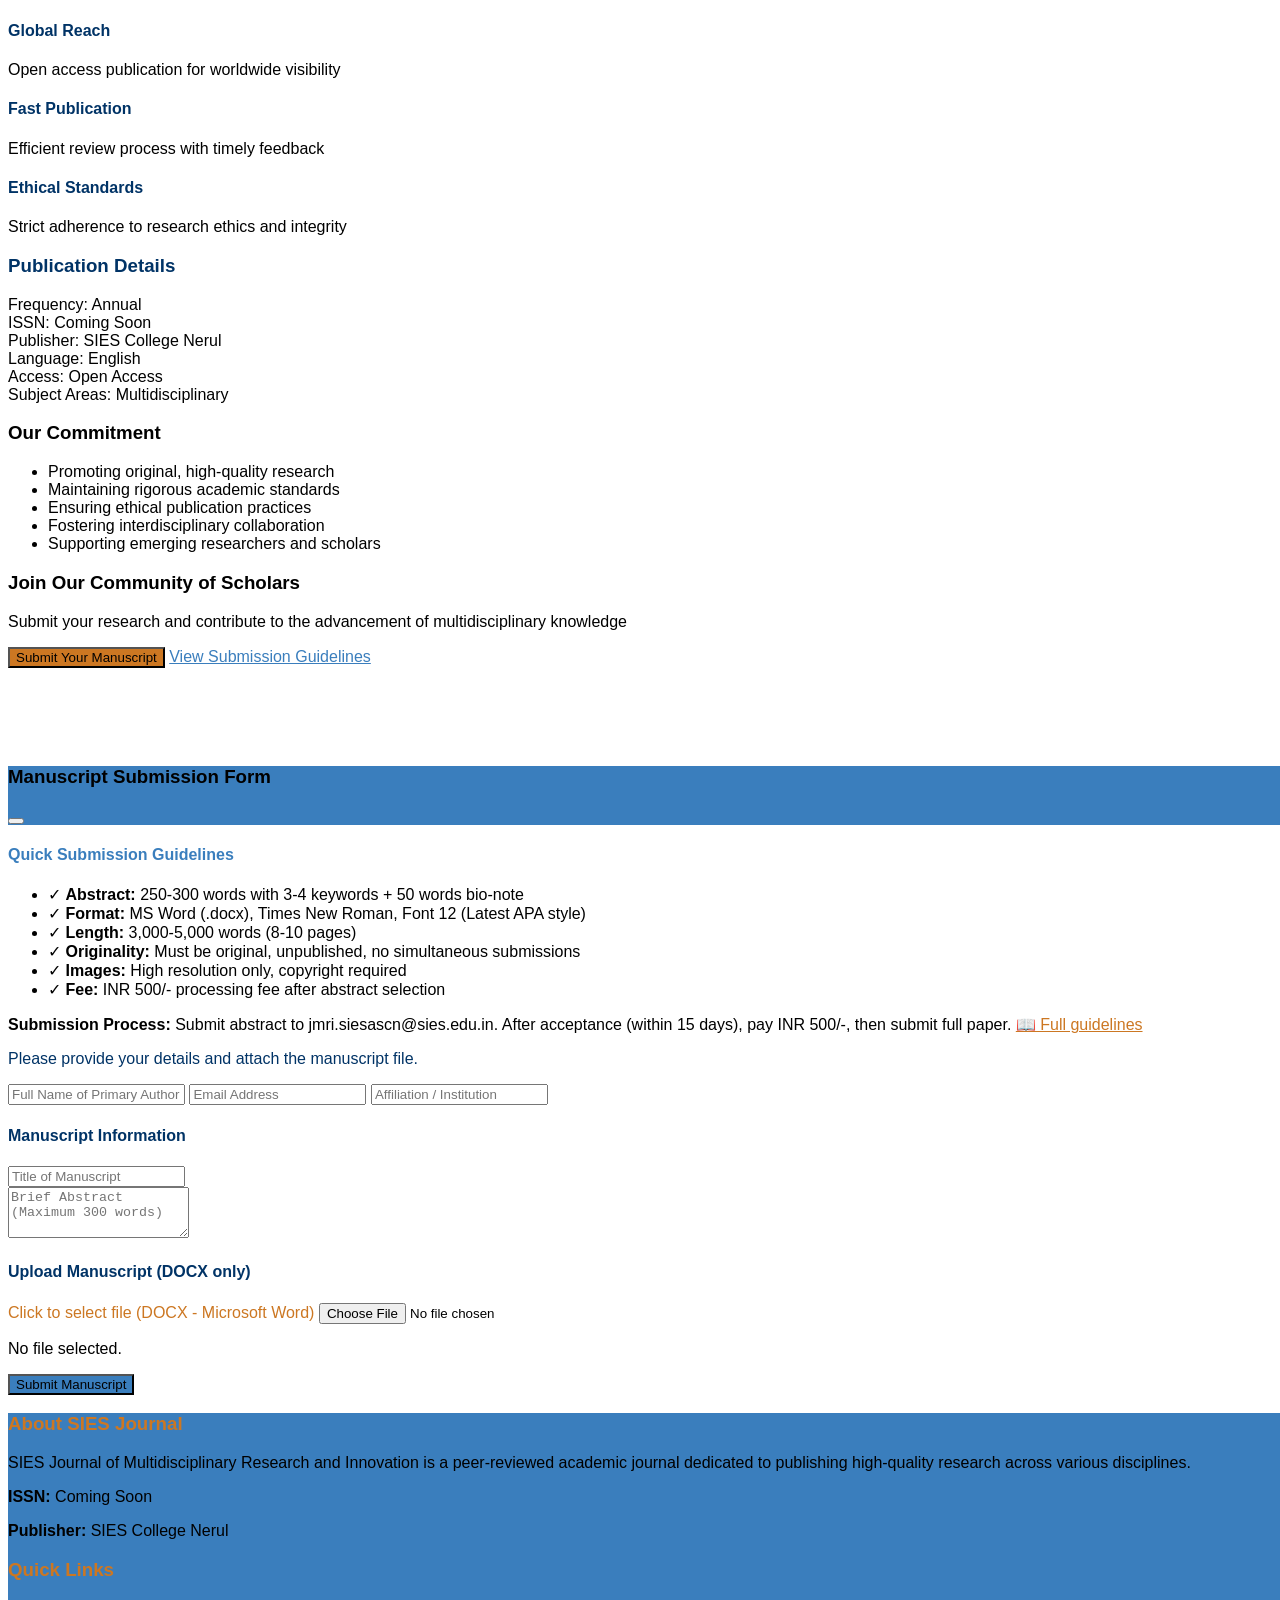
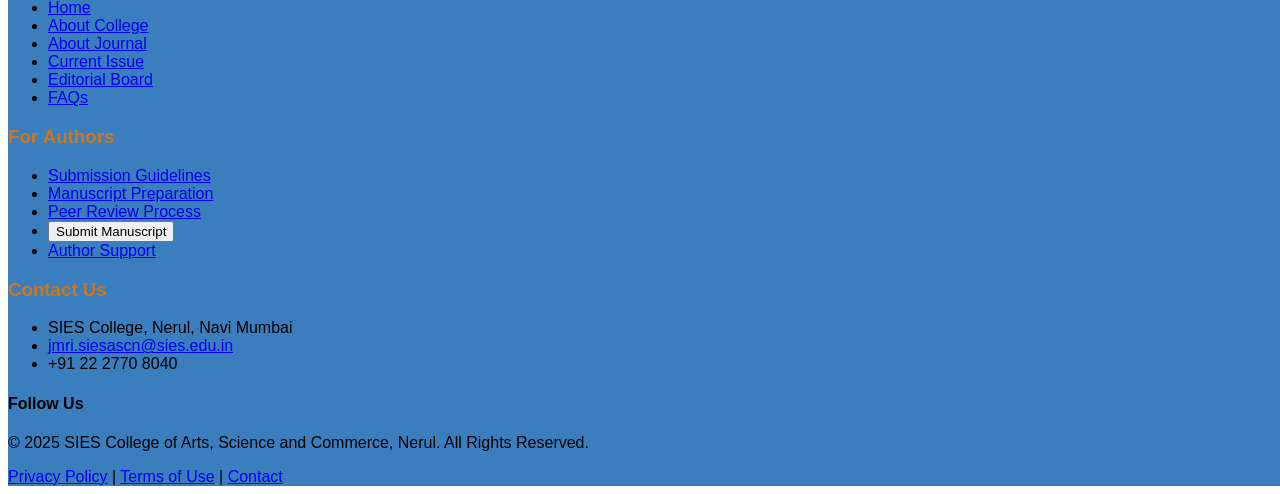
==== commit a611b542: "Add new manuscript document for review and editing" ====
--- a/about-us/about-journal.html
+++ b/about-us/about-journal.html
@@ -522,7 +522,7 @@
                 <button type="submit" id="manuscript-submit-btn" class="w-full bg-primary text-white py-3 rounded-lg font-bold text-lg shadow-lg hover-accent transition duration-300 transform hover:scale-[1.01]">
                     Submit Manuscript
                 </button>
-                <p id="upload-form-message" class="text-sm text-center text-green-600 hidden mt-3">Submission simulated successfully!</p>
+                <p id="upload-form-message" class="text-sm text-center hidden mt-3"></p>
             </form>
         </div>
     </div>
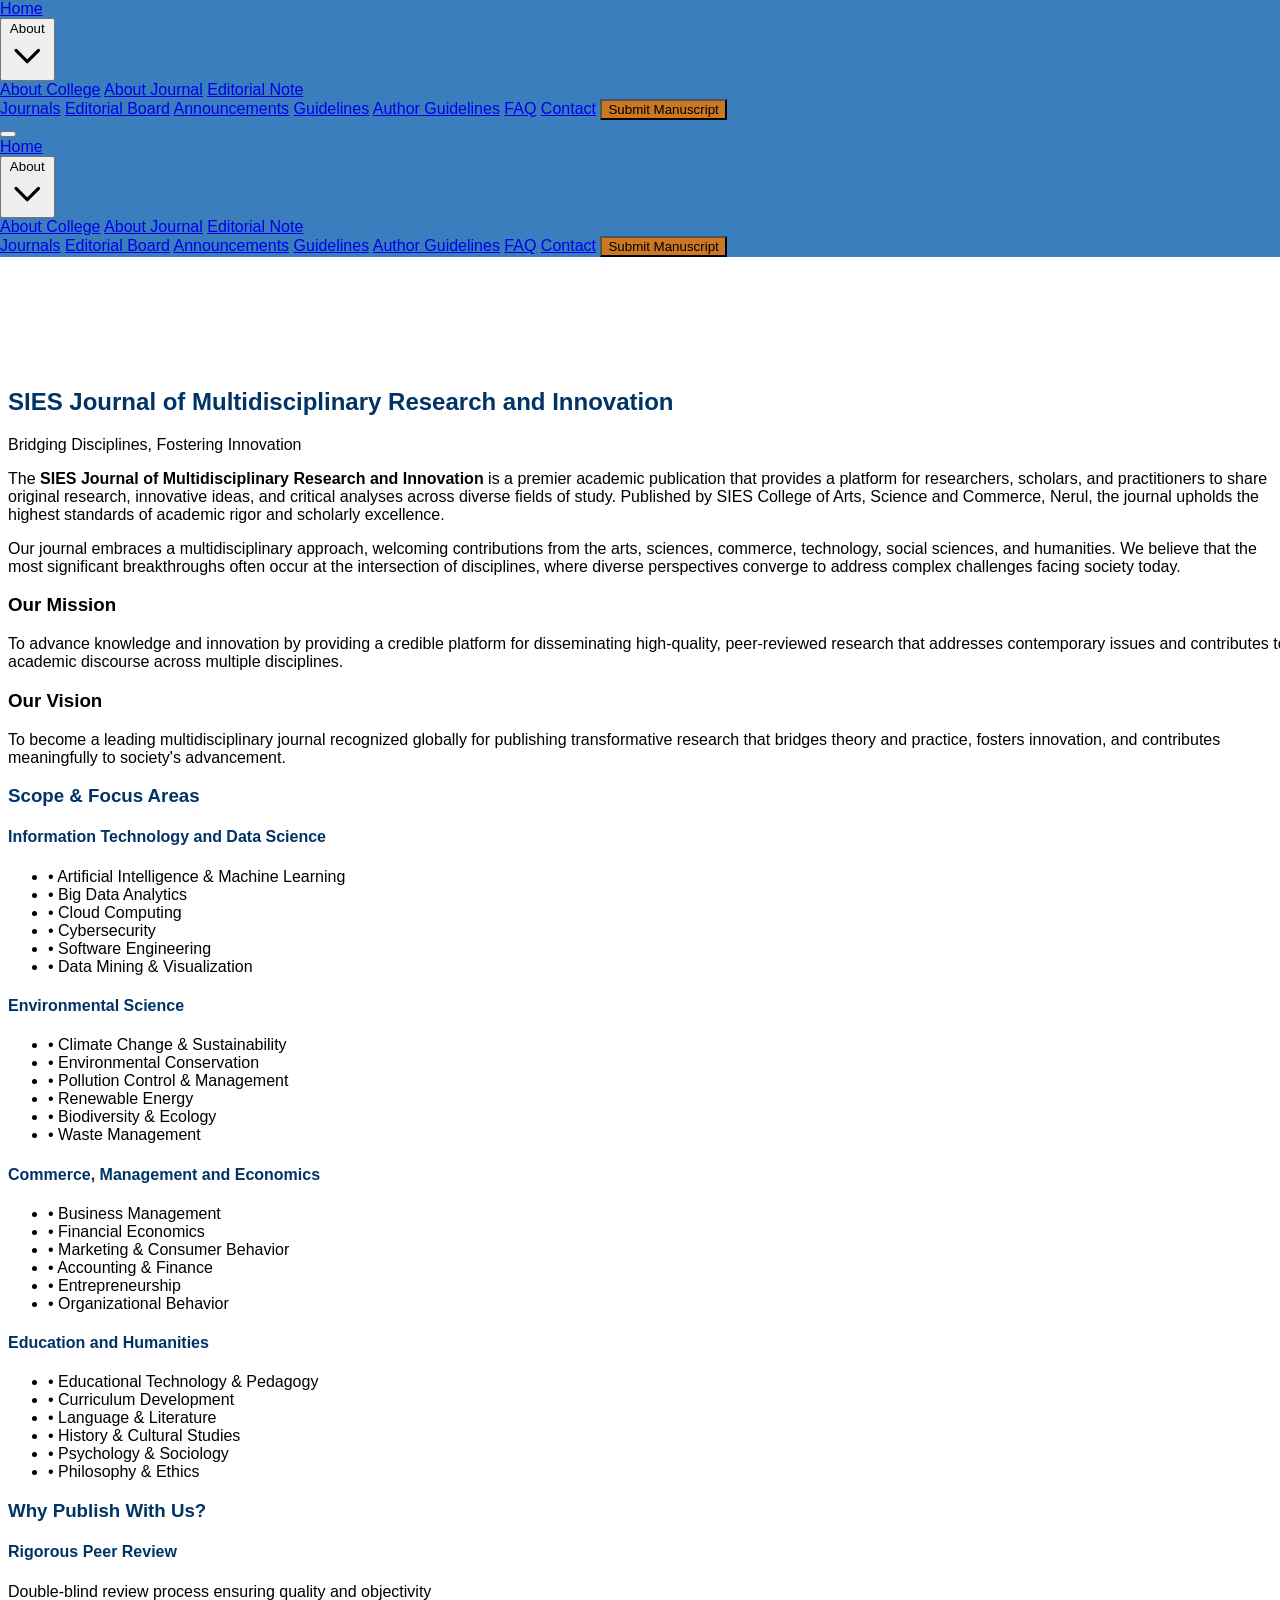
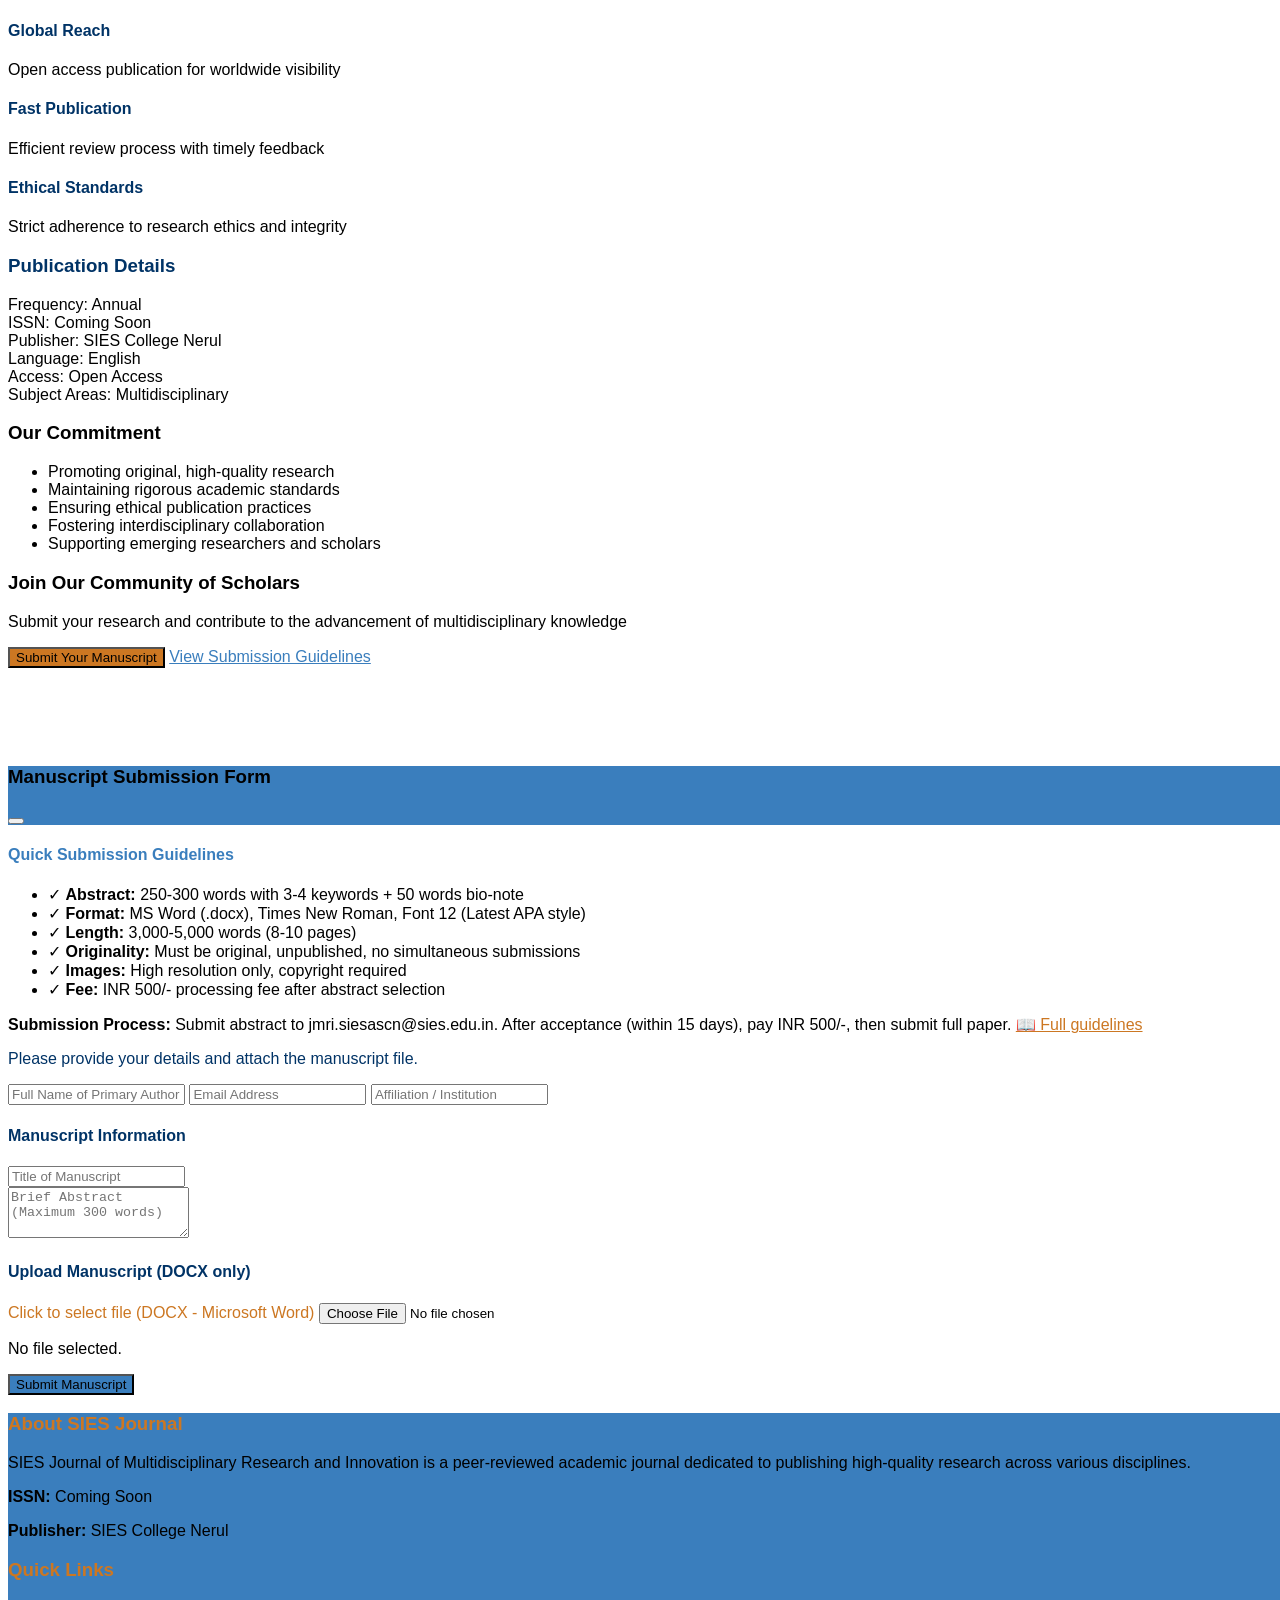
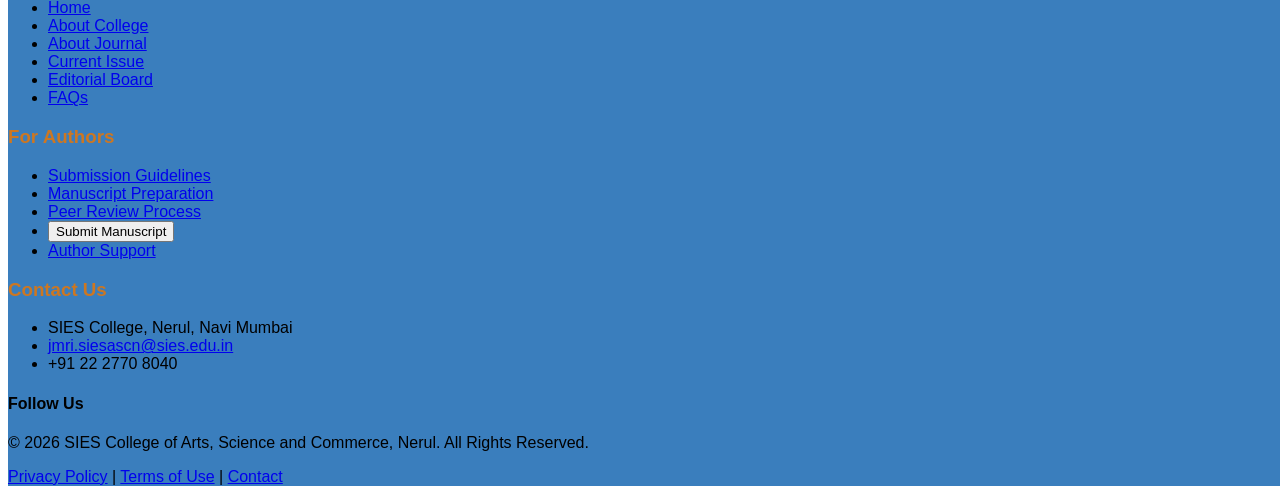
==== commit f73a928c: "Update copyright year dynamically and revise manuscript guidelines for clarity" ====
--- a/about-us/about-journal.html
+++ b/about-us/about-journal.html
@@ -613,7 +613,7 @@
             <div class="border-t border-white border-opacity-20 py-6">
                 <div class="flex flex-col md:flex-row justify-between items-center space-y-4 md:space-y-0">
                     <div class="text-sm text-gray-300 text-center md:text-left">
-                        <p>&copy; 2025 SIES College of Arts, Science and Commerce, Nerul. All Rights Reserved.</p>
+                        <p>&copy; <span id="currentYear"></span> SIES College of Arts, Science and Commerce, Nerul. All Rights Reserved.</p>
                     </div>
                     <div class="flex flex-wrap justify-center md:justify-end gap-4 text-sm">
                         <a href="#" class="text-gray-300 hover:text-accent transition duration-300">Privacy Policy</a>
@@ -751,6 +751,9 @@
         if (typeof lucide !== 'undefined') {
             lucide.createIcons();
         }
+
+        // Auto-update copyright year
+        document.getElementById('currentYear').textContent = new Date().getFullYear();
     </script>
 </body>
 </html>
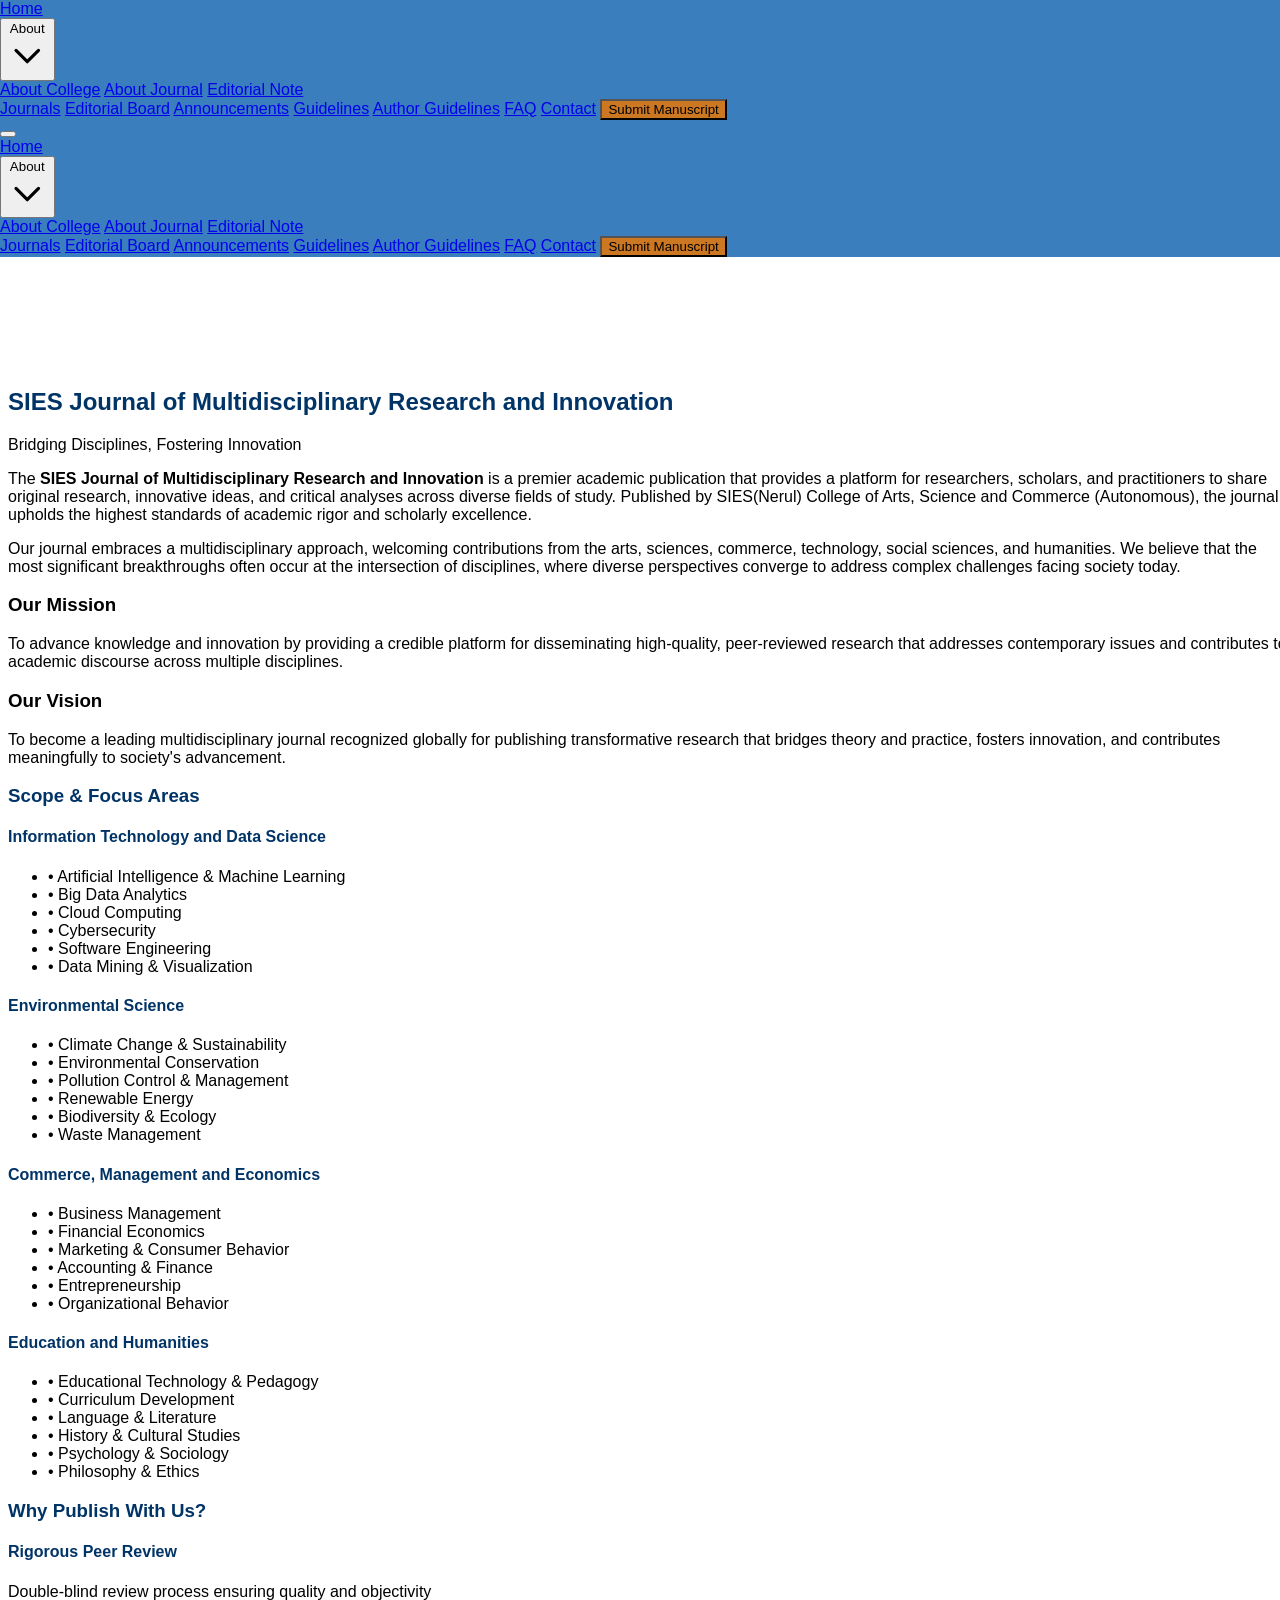
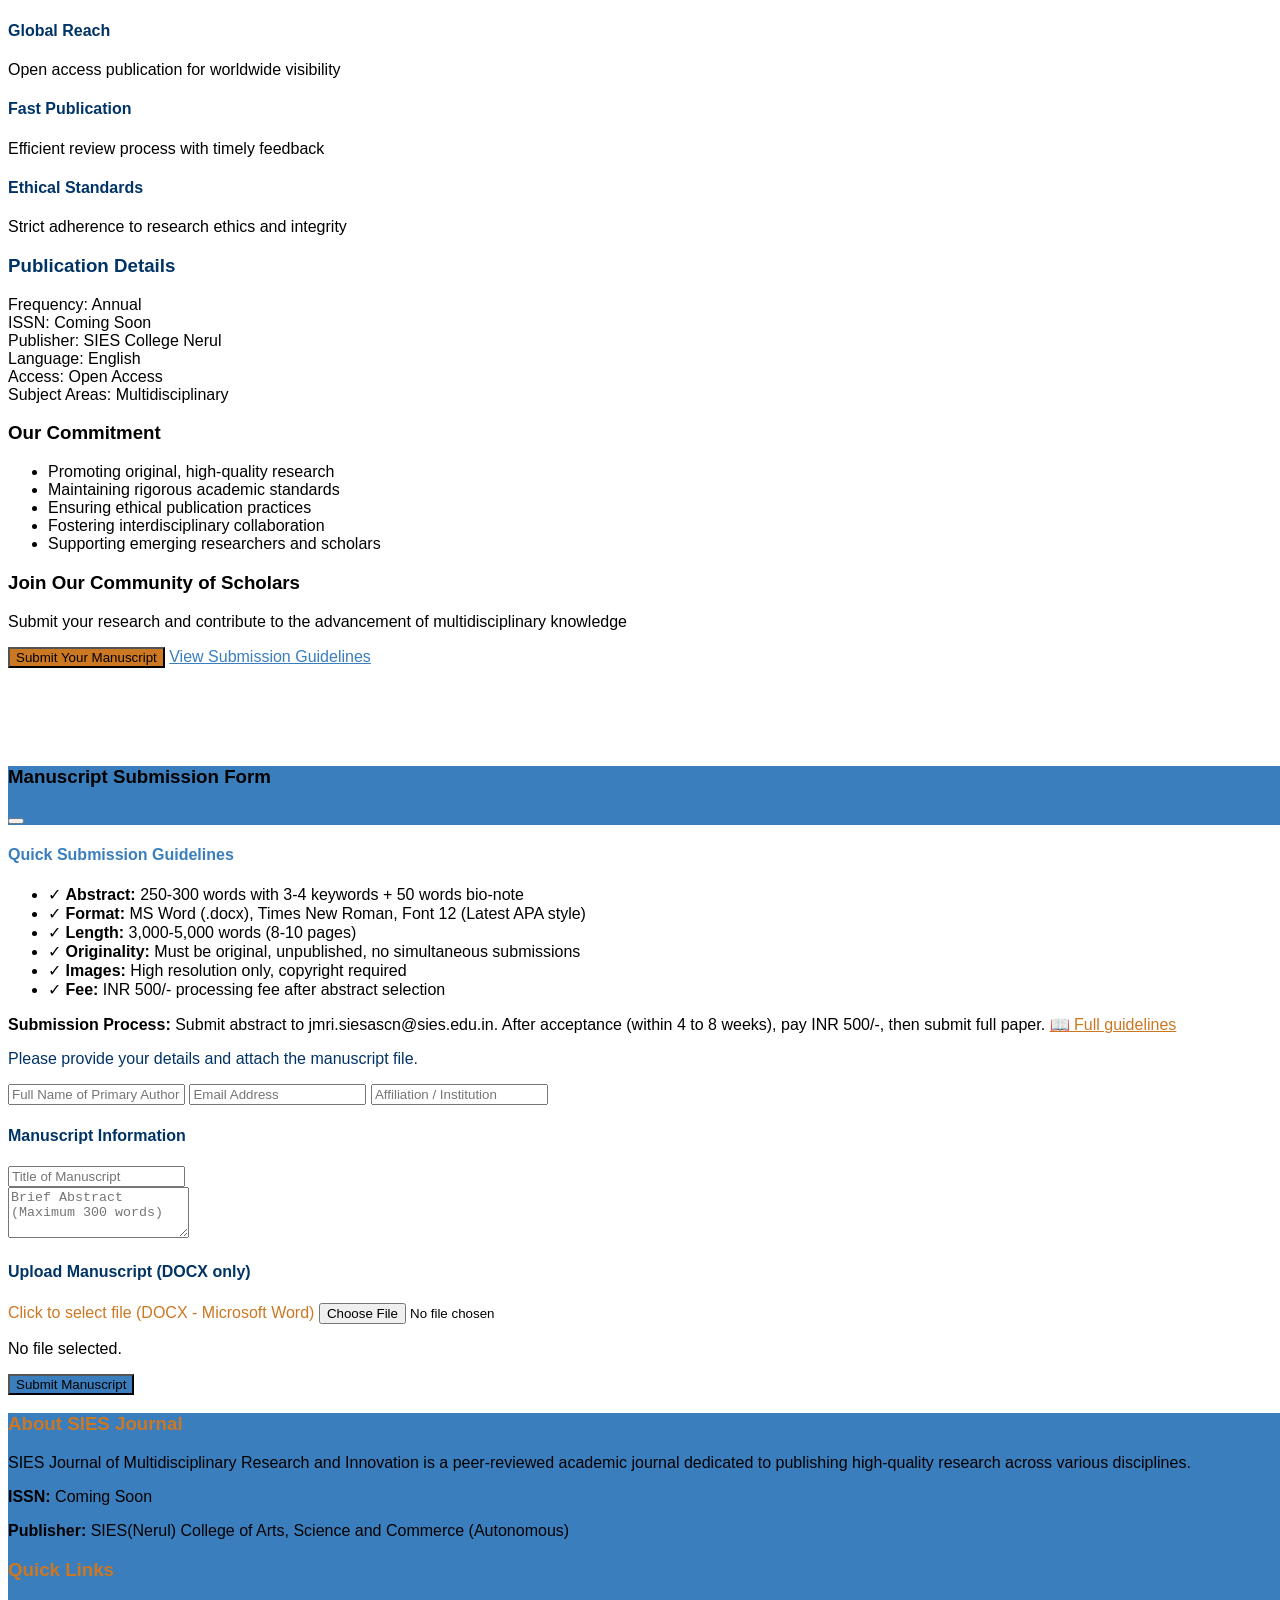
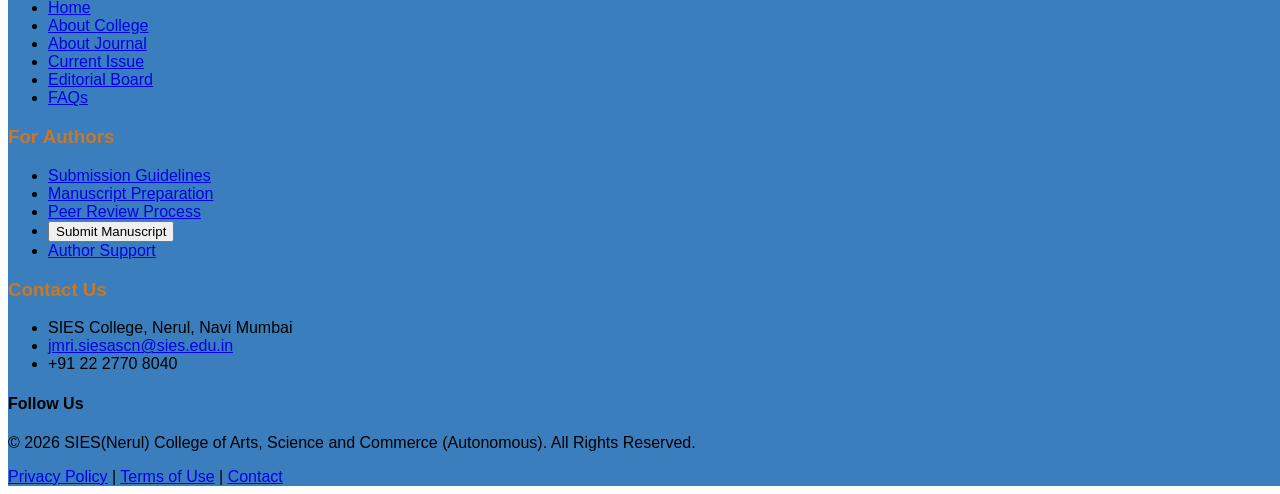
==== commit 7b578c95: "Update author information and submission timelines across multiple pages to reflect the new institut" ====
--- a/about-us/about-journal.html
+++ b/about-us/about-journal.html
@@ -8,7 +8,7 @@
     <!-- SEO Meta Tags -->
     <meta name="description" content="Learn about SIES Journal of Multidisciplinary Research and Innovation - scope, mission, vision, peer review process, and publication standards. Multidisciplinary platform for research excellence.">
     <meta name="keywords" content="about SIES journal, journal scope, multidisciplinary journal, research focus areas, peer review journal, academic standards, journal mission, journal vision, SIES research, publication ethics, scholarly journal, double-blind review, research quality, academic rigor, interdisciplinary research, journal policies, publication guidelines, research integrity, academic excellence, journal information">
-    <meta name="author" content="SIES College of Arts, Science and Commerce, Nerul">
+    <meta name="author" content="SIES(Nerul) College of Arts, Science and Commerce (Autonomous)">
     <meta name="robots" content="index, follow">
     
     <!-- Open Graph Meta Tags -->
@@ -247,7 +247,7 @@
 
                     <div class="prose prose-lg max-w-none text-gray-700">
                         <p class="text-lg leading-relaxed mb-6">
-                            The <strong>SIES Journal of Multidisciplinary Research and Innovation</strong> is a premier academic publication that provides a platform for researchers, scholars, and practitioners to share original research, innovative ideas, and critical analyses across diverse fields of study. Published by SIES College of Arts, Science and Commerce, Nerul, the journal upholds the highest standards of academic rigor and scholarly excellence.
+                            The <strong>SIES Journal of Multidisciplinary Research and Innovation</strong> is a premier academic publication that provides a platform for researchers, scholars, and practitioners to share original research, innovative ideas, and critical analyses across diverse fields of study. Published by SIES(Nerul) College of Arts, Science and Commerce (Autonomous), the journal upholds the highest standards of academic rigor and scholarly excellence.
                         </p>
                         <p class="text-lg leading-relaxed mb-6">
                             Our journal embraces a multidisciplinary approach, welcoming contributions from the arts, sciences, commerce, technology, social sciences, and humanities. We believe that the most significant breakthroughs often occur at the intersection of disciplines, where diverse perspectives converge to address complex challenges facing society today.
@@ -484,7 +484,7 @@
                                 <li>✓ <strong>Fee:</strong> INR 500/- processing fee after abstract selection</li>
                             </ul>
                             <p class="text-xs text-gray-600 mt-3">
-                                <strong>Submission Process:</strong> Submit abstract to jmri.siesascn@sies.edu.in. After acceptance (within 15 days), pay INR 500/-, then submit full paper. 
+                                <strong>Submission Process:</strong> Submit abstract to jmri.siesascn@sies.edu.in. After acceptance (within 4 to 8 weeks), pay INR 500/-, then submit full paper. 
                                 <a href="../guidelines/guidelines.html" target="_blank" class="text-accent hover:underline font-semibold">📖 Full guidelines</a>
                             </p>
                         </div>
@@ -541,7 +541,7 @@
                     </p>
                     <div class="text-sm text-gray-300">
                         <p><strong>ISSN:</strong> Coming Soon</p>
-                        <p class="mt-1"><strong>Publisher:</strong> SIES College Nerul</p>
+                        <p class="mt-1"><strong>Publisher:</strong> SIES(Nerul) College of Arts, Science and Commerce (Autonomous)</p>
                     </div>
                 </div>
 
@@ -613,7 +613,7 @@
             <div class="border-t border-white border-opacity-20 py-6">
                 <div class="flex flex-col md:flex-row justify-between items-center space-y-4 md:space-y-0">
                     <div class="text-sm text-gray-300 text-center md:text-left">
-                        <p>&copy; <span id="currentYear"></span> SIES College of Arts, Science and Commerce, Nerul. All Rights Reserved.</p>
+                        <p>&copy; <span id="currentYear"></span> SIES(Nerul) College of Arts, Science and Commerce (Autonomous). All Rights Reserved.</p>
                     </div>
                     <div class="flex flex-wrap justify-center md:justify-end gap-4 text-sm">
                         <a href="#" class="text-gray-300 hover:text-accent transition duration-300">Privacy Policy</a>
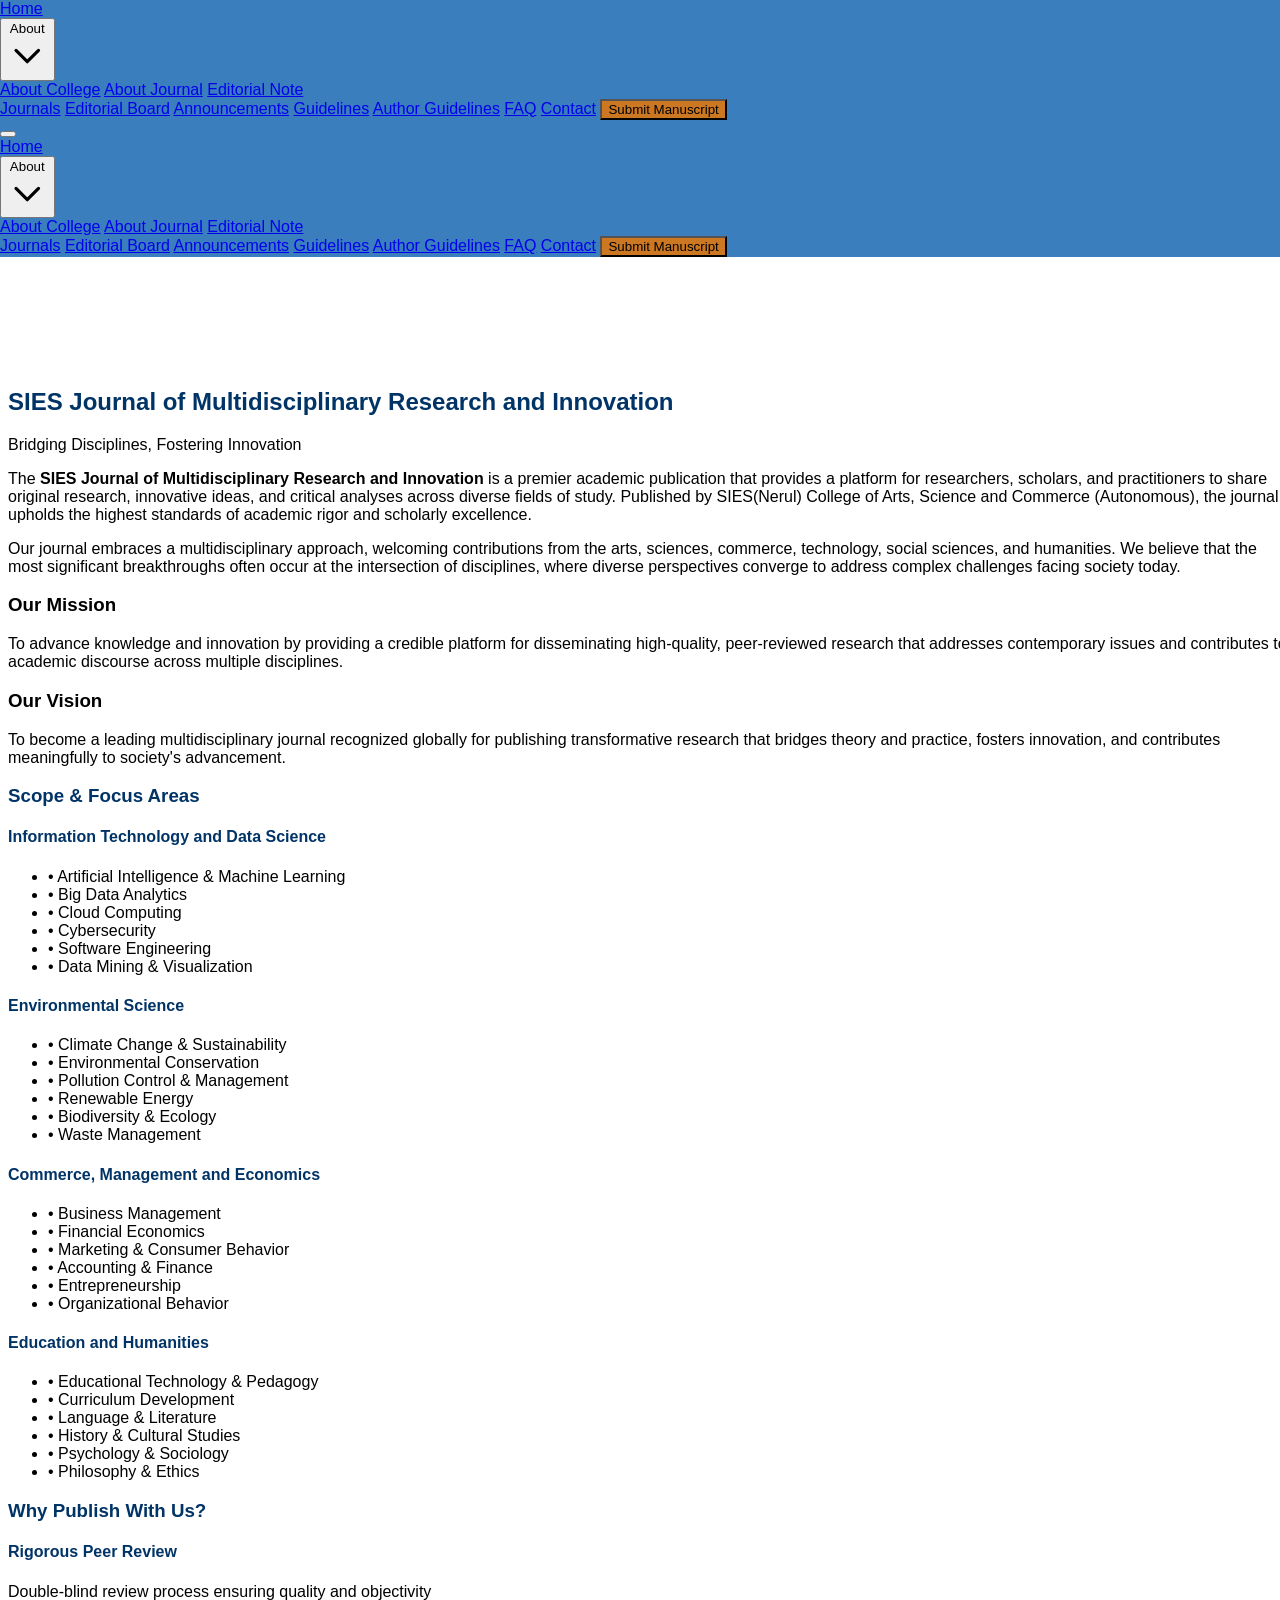
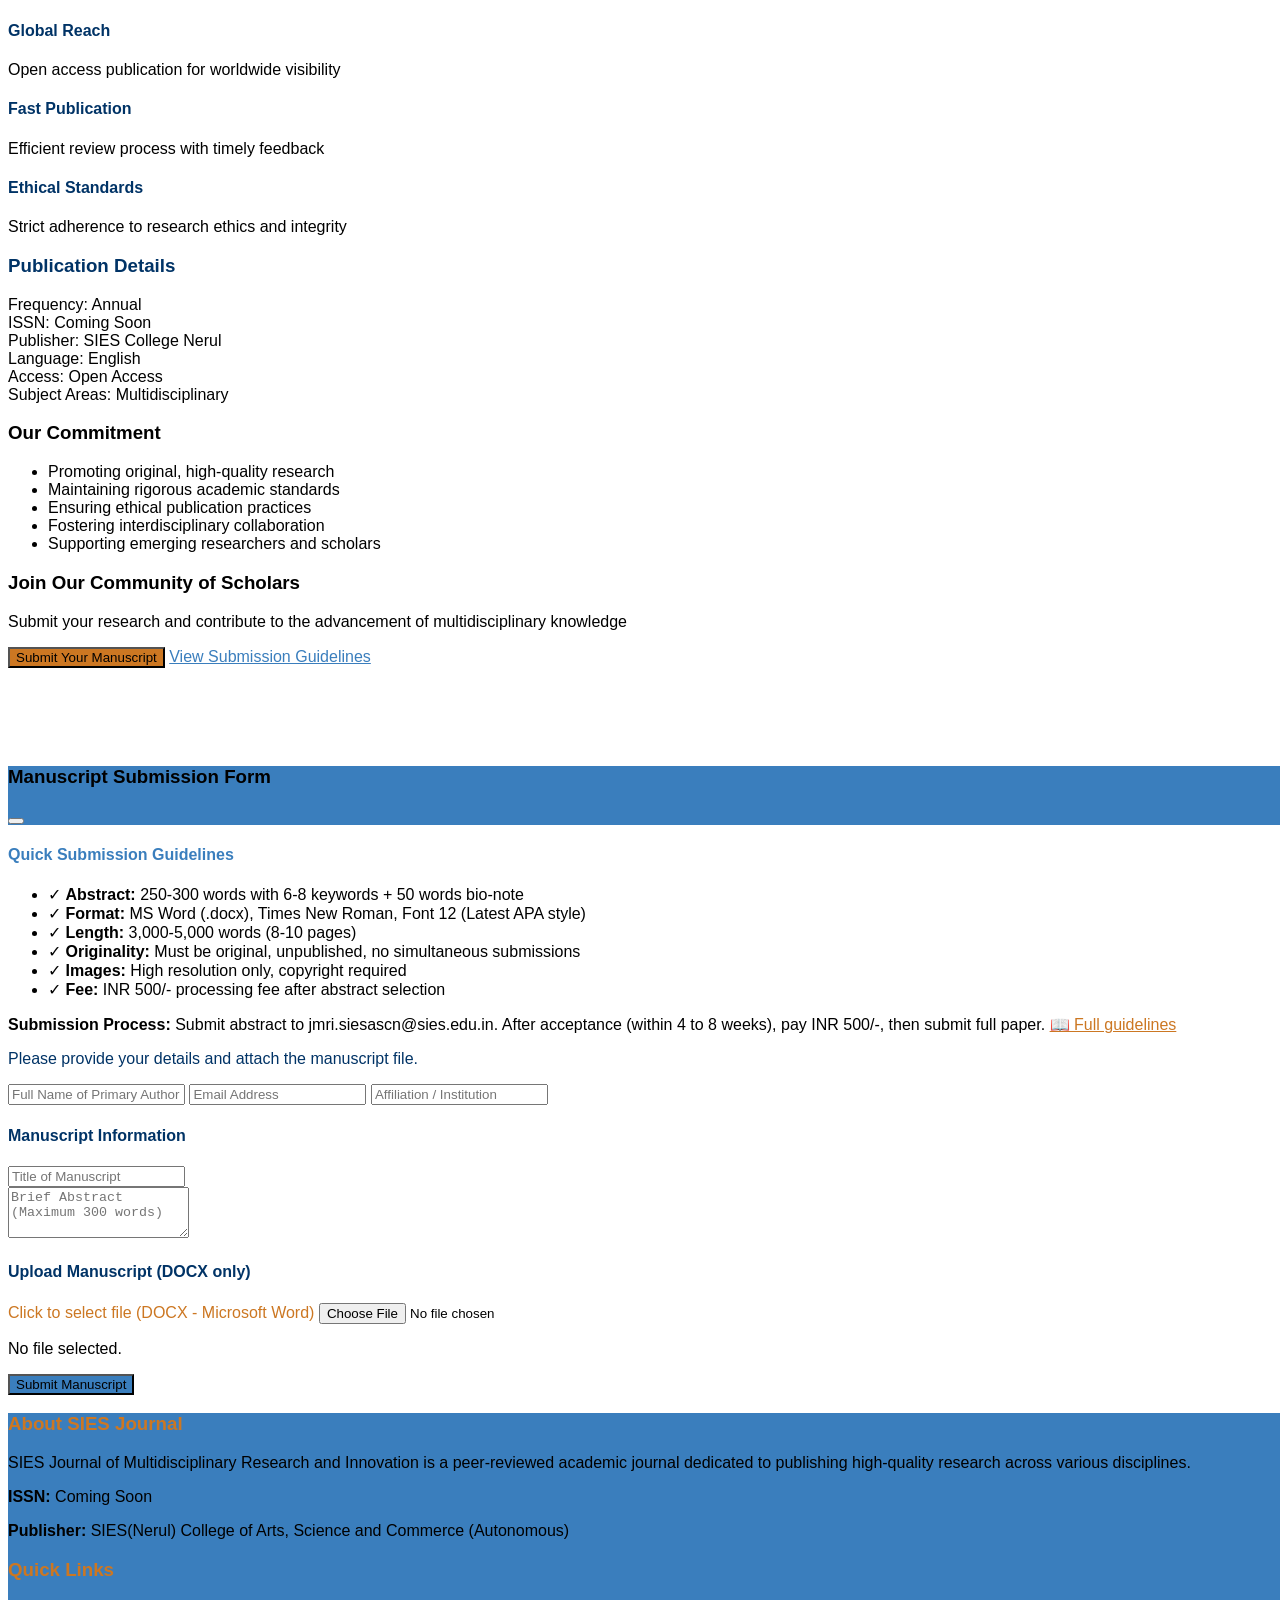
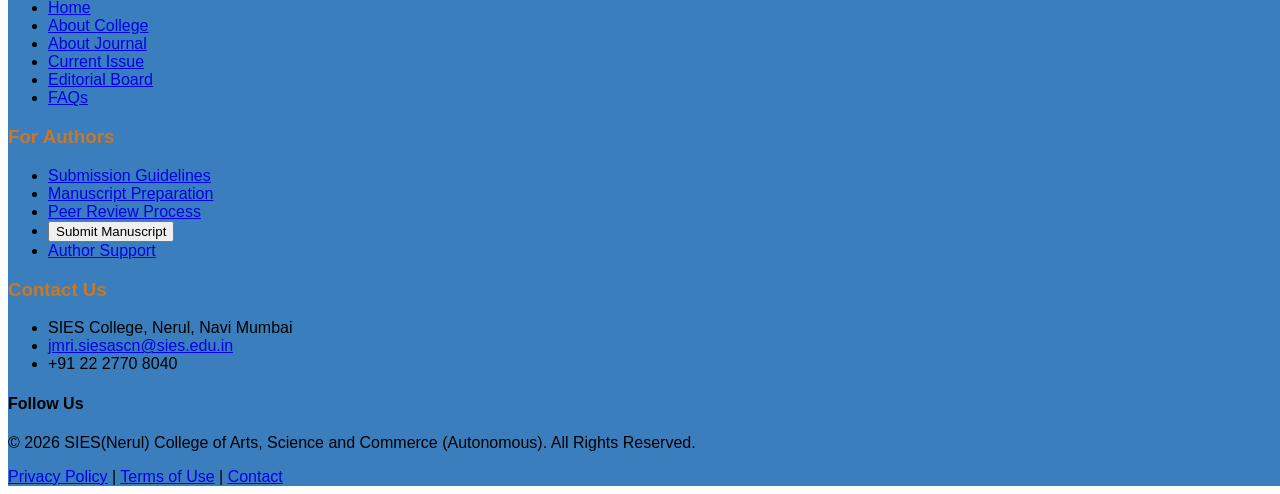
==== commit 708765f4: "Update submission guidelines to require 6-8 keywords in abstracts across multiple documents" ====
--- a/about-us/about-journal.html
+++ b/about-us/about-journal.html
@@ -476,7 +476,7 @@
                         <div>
                             <h4 class="font-bold text-primary mb-2">Quick Submission Guidelines</h4>
                             <ul class="text-sm text-gray-700 space-y-1">
-                                <li>✓ <strong>Abstract:</strong> 250-300 words with 3-4 keywords + 50 words bio-note</li>
+                                <li>✓ <strong>Abstract:</strong> 250-300 words with 6-8 keywords + 50 words bio-note</li>
                                 <li>✓ <strong>Format:</strong> MS Word (.docx), Times New Roman, Font 12 (Latest APA style)</li>
                                 <li>✓ <strong>Length:</strong> 3,000-5,000 words (8-10 pages)</li>
                                 <li>✓ <strong>Originality:</strong> Must be original, unpublished, no simultaneous submissions</li>
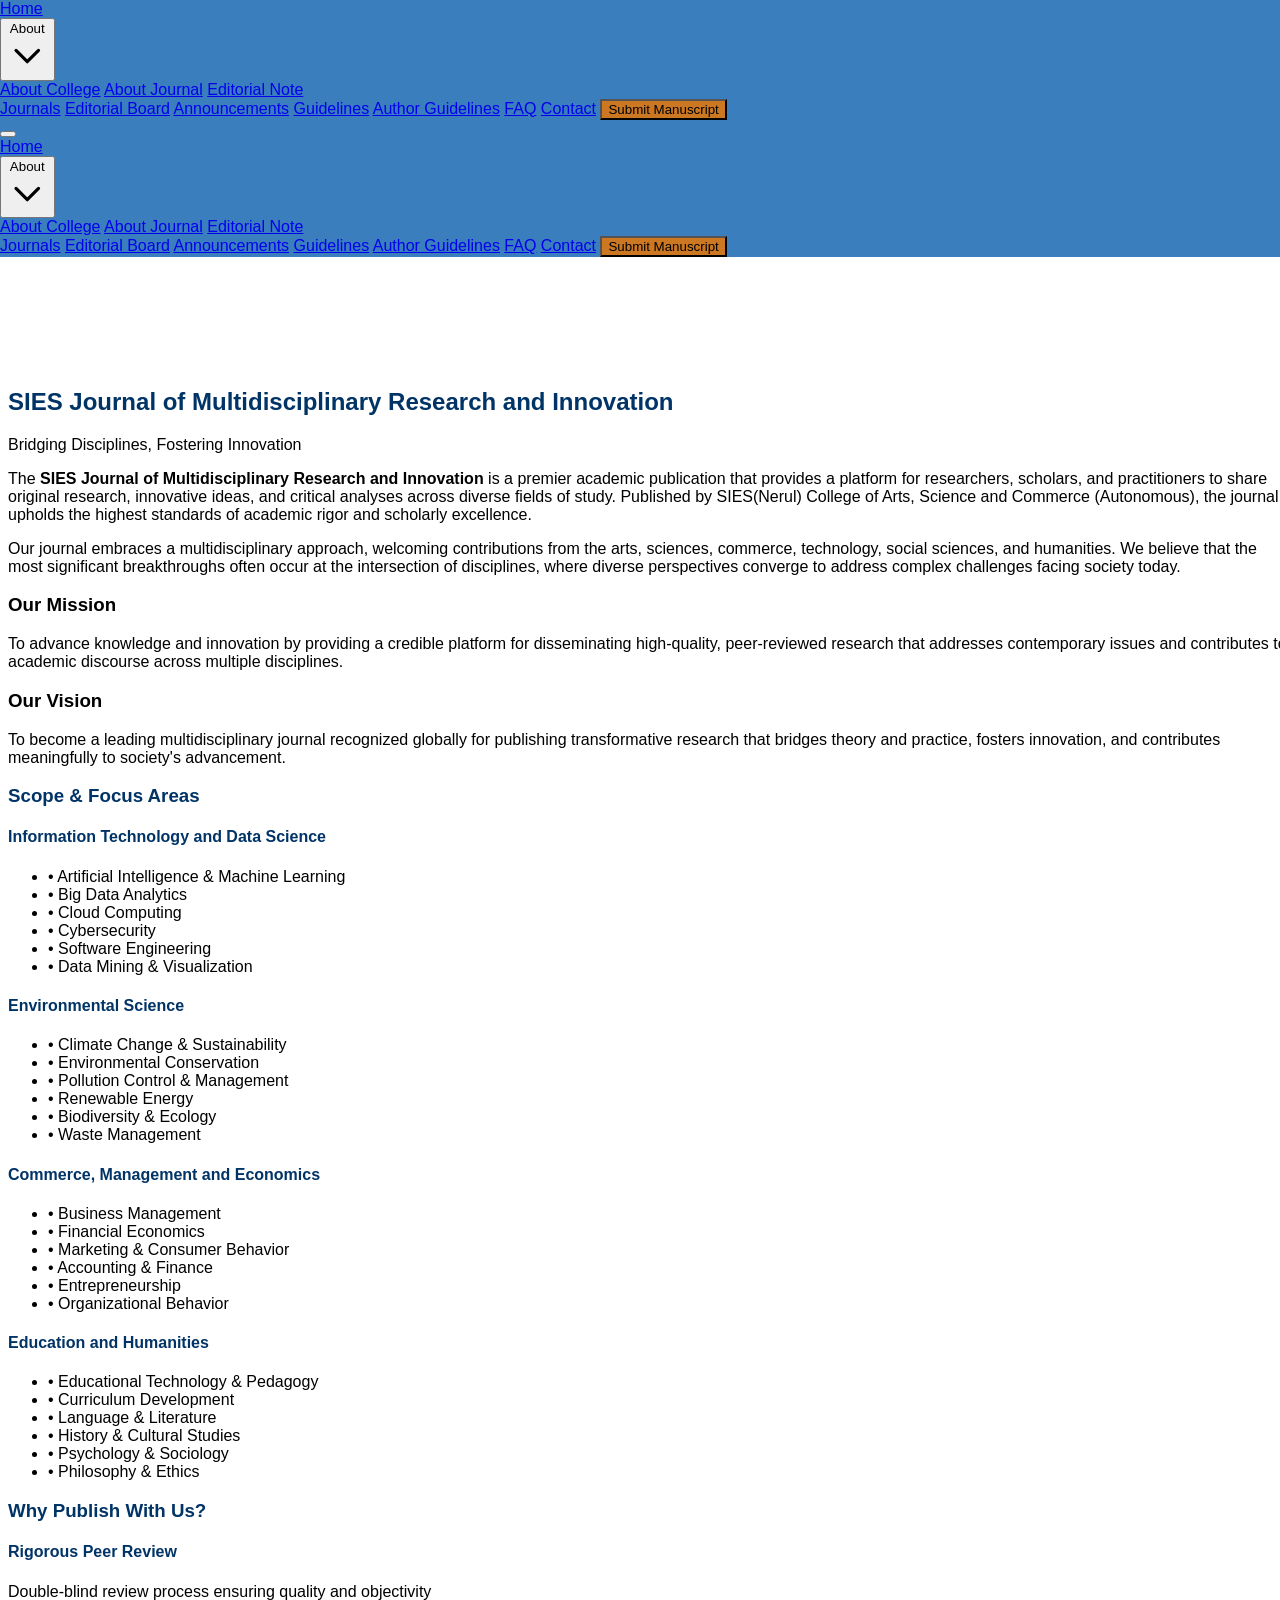
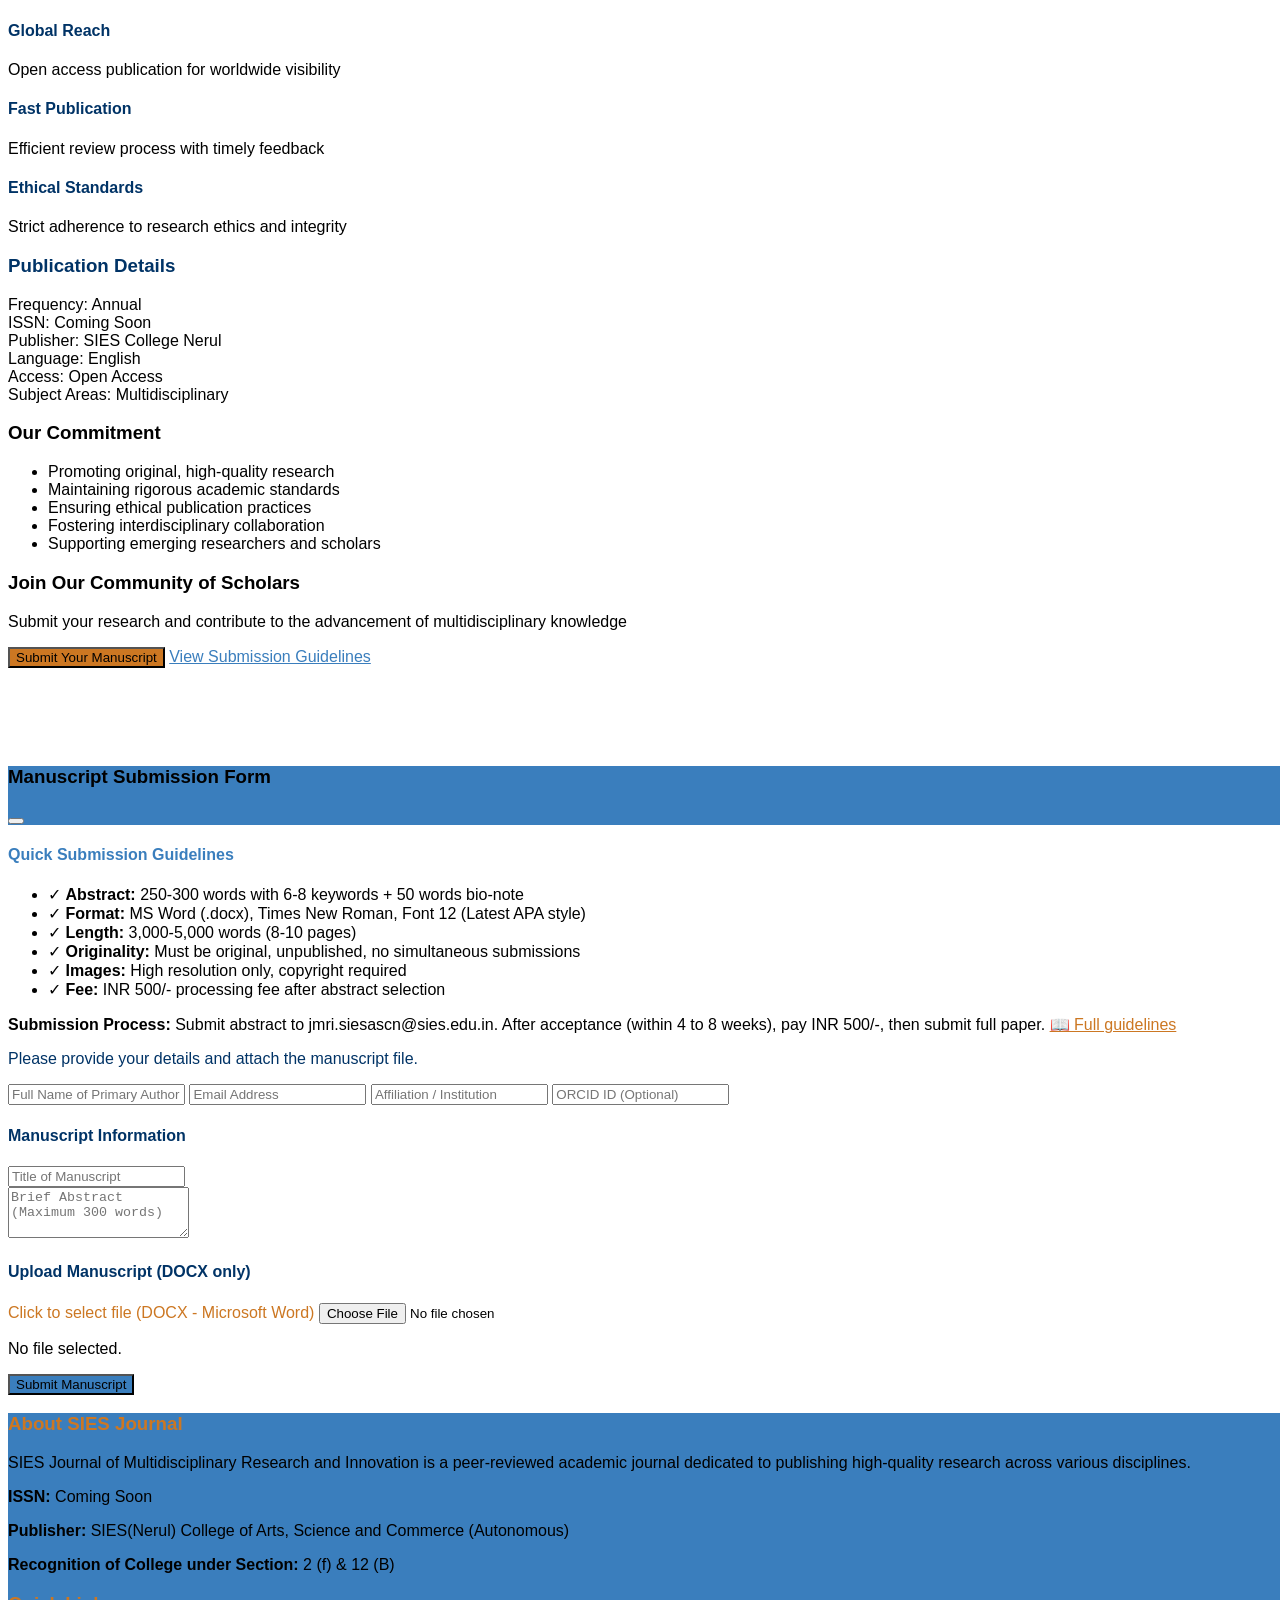
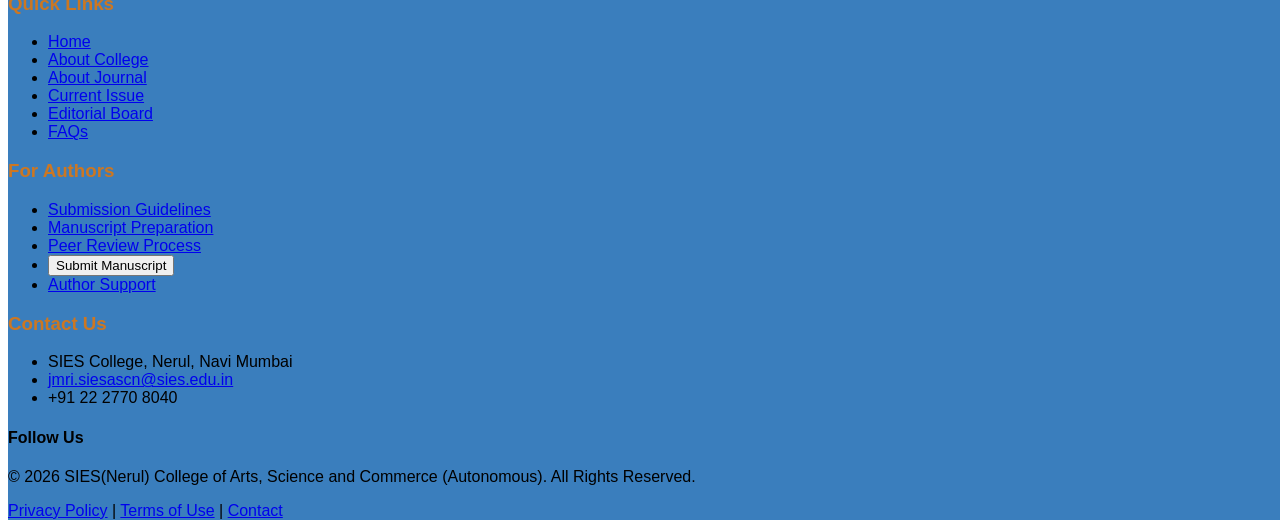
==== commit 43bf6901: "Refactor code structure for improved readability and maintainability" ====
--- a/about-us/about-journal.html
+++ b/about-us/about-journal.html
@@ -498,6 +498,7 @@
                     <input type="text" name="author_name" placeholder="Full Name of Primary Author" class="w-full p-3 border border-gray-300 rounded-md focus:ring-accent focus:border-accent" required>
                     <input type="email" name="email" placeholder="Email Address" class="w-full p-3 border border-gray-300 rounded-md focus:ring-accent focus:border-accent" required>
                     <input type="text" name="affiliation" placeholder="Affiliation / Institution" class="w-full p-3 border border-gray-300 rounded-md focus:ring-accent focus:border-accent sm:col-span-2" required>
+                    <input type="text" name="orcid" placeholder="ORCID ID (Optional)" maxlength="10" class="w-full p-3 border border-gray-300 rounded-md focus:ring-accent focus:border-accent sm:col-span-2">
                 </div>
                 
                 <!-- Manuscript Details -->
@@ -542,6 +543,7 @@
                     <div class="text-sm text-gray-300">
                         <p><strong>ISSN:</strong> Coming Soon</p>
                         <p class="mt-1"><strong>Publisher:</strong> SIES(Nerul) College of Arts, Science and Commerce (Autonomous)</p>
+                        <p class="mt-1"><strong>Recognition of College under Section:</strong> 2 (f) & 12 (B)</p>
                     </div>
                 </div>
 
